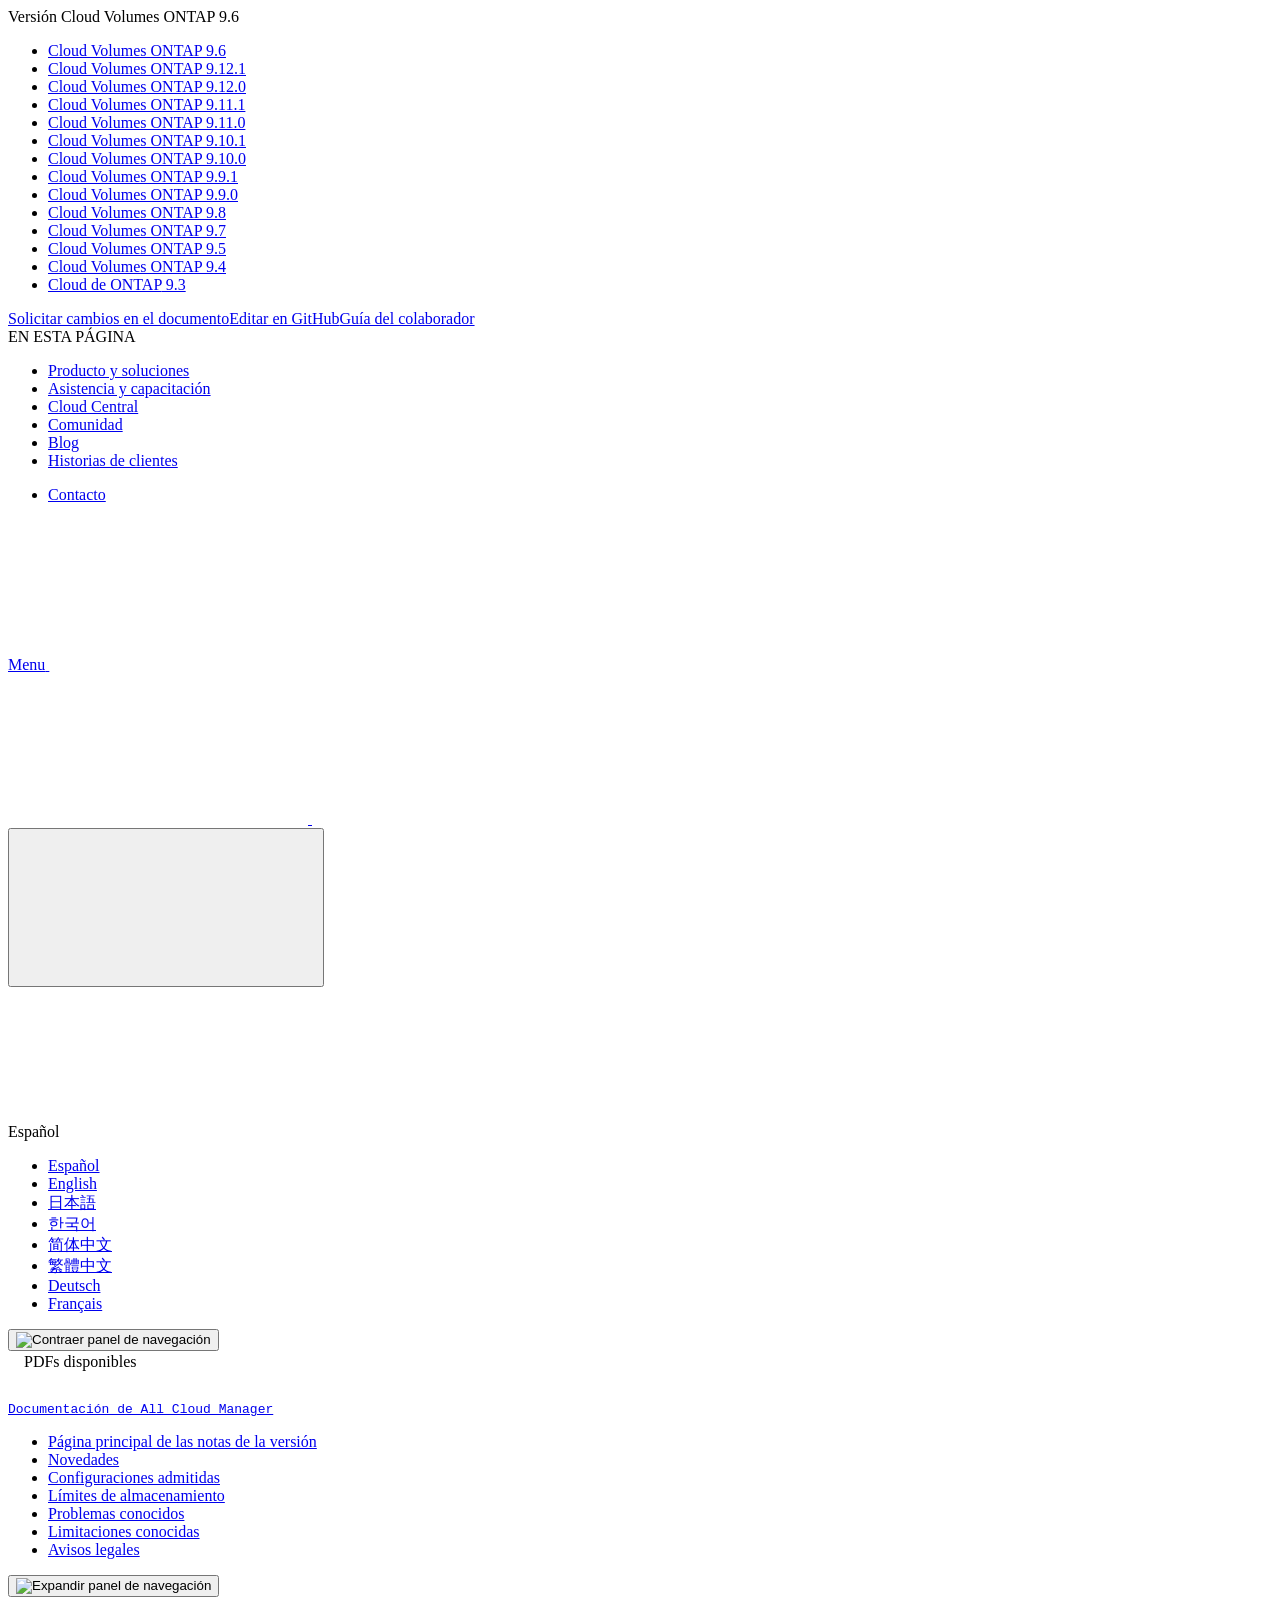
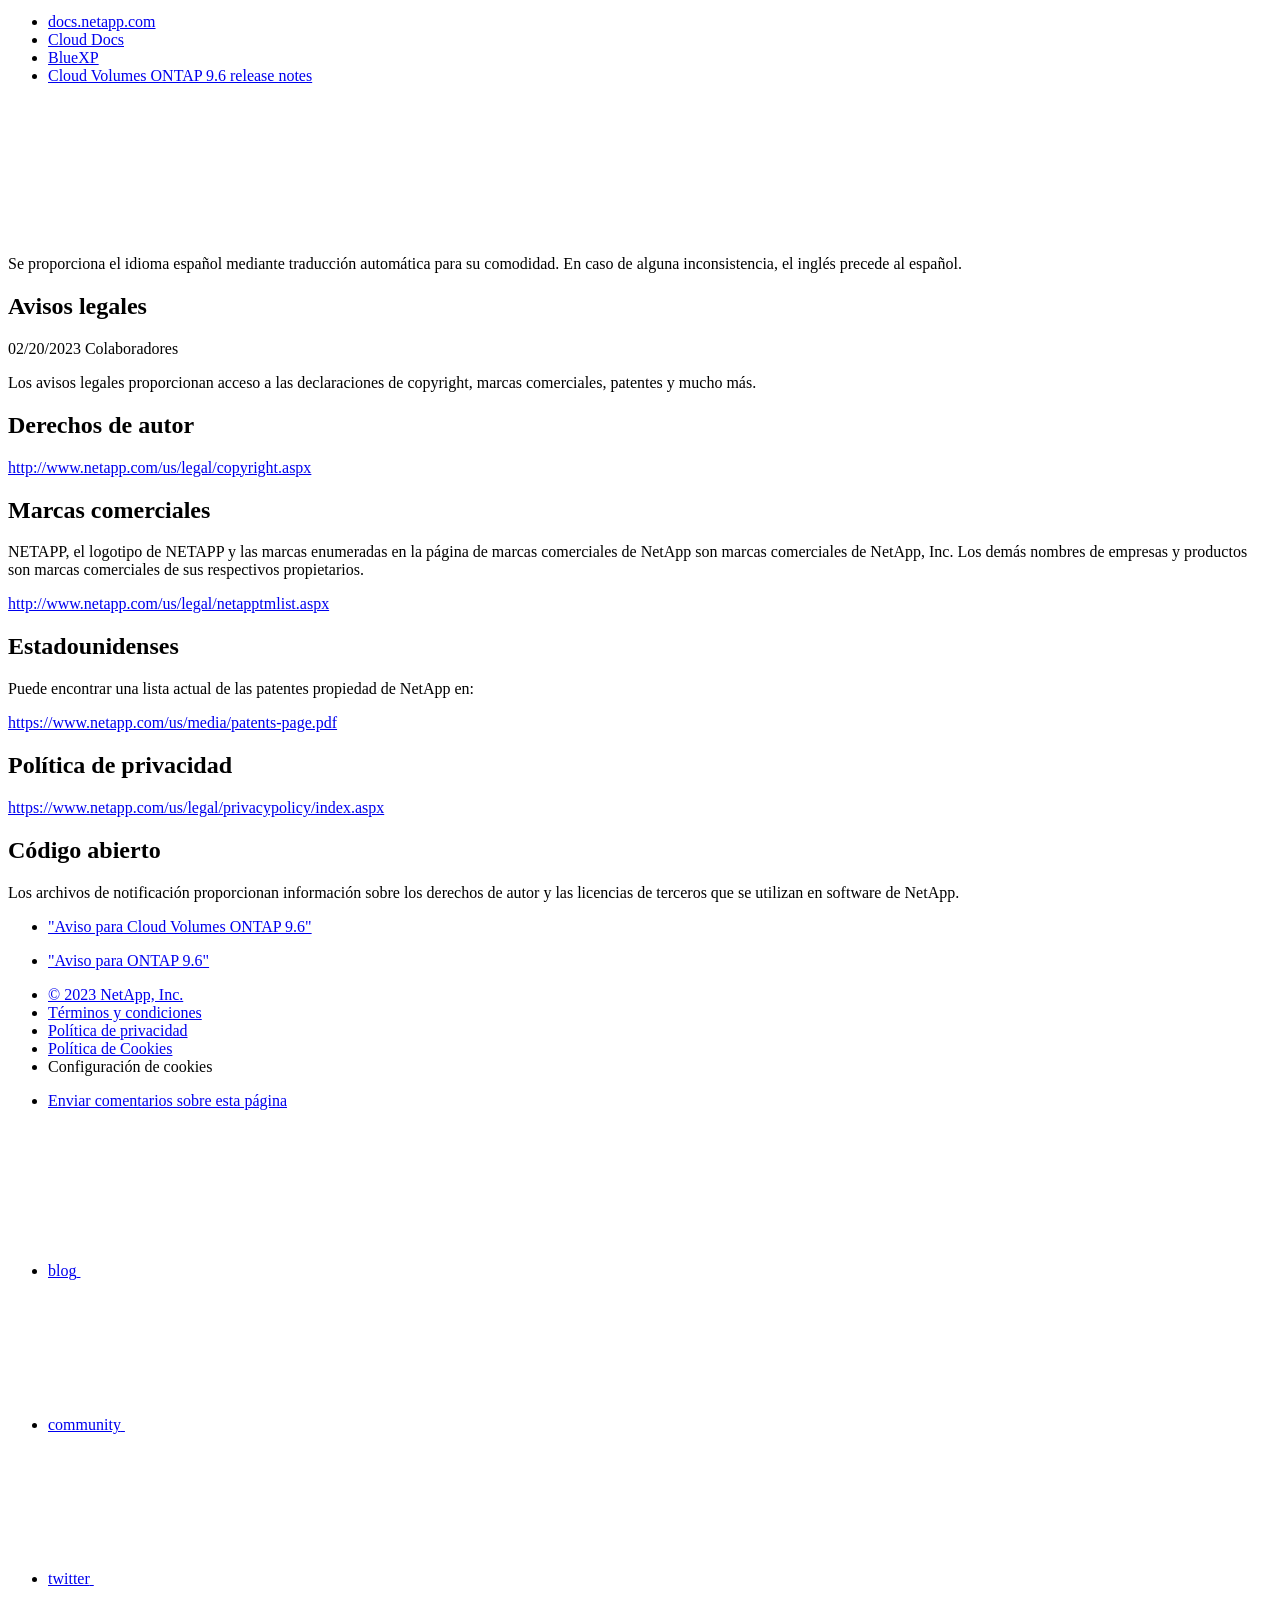
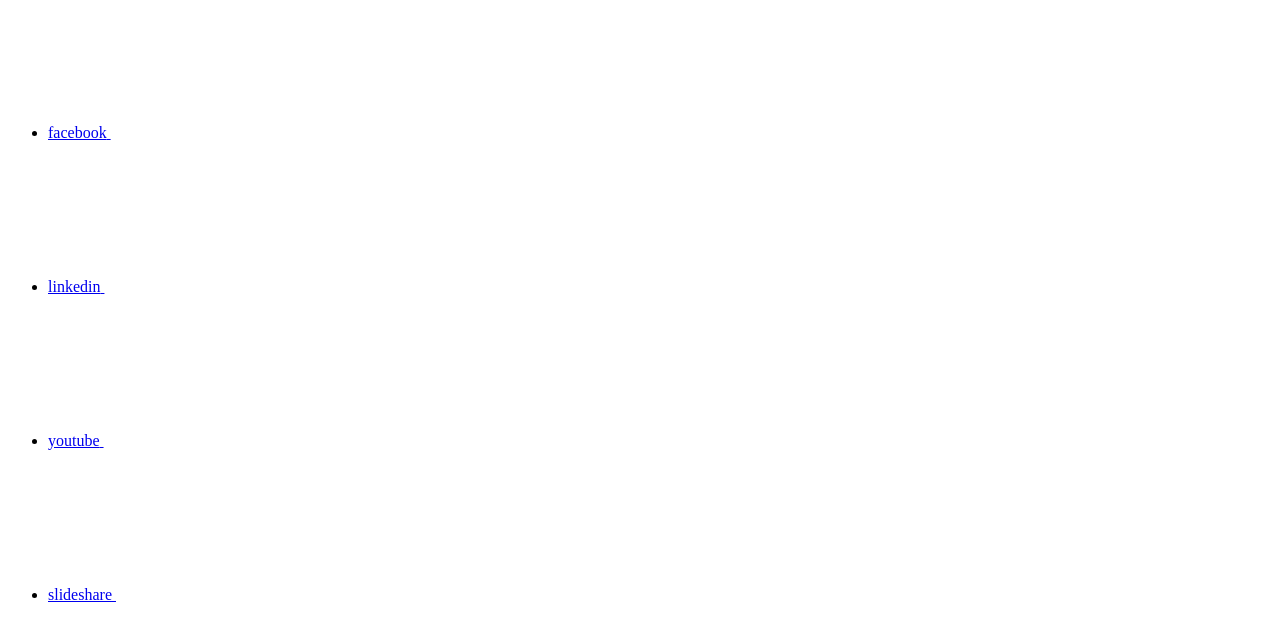
==== legal-notices.html @ 904bfaa1 "Deploying to gh-pages from  @ c5e8aa2d44ba41b42088275aecc6de24829307c2 🚀" ====
<!DOCTYPE html>
<html lang="es">
  <head class="at-element-marker">
  <title>Avisos legales | NetApp Documentation</title>
  <meta charset="utf-8">
  <meta http-equiv="x-ua-compatible" content="ie=edge,chrome=1">
  <meta http-equiv="language" content="en">
  <meta name="viewport" content="width=device-width, initial-scale=1">
  <meta property="og:title" content="Avisos legales | NetApp Documentation" />
	<meta property="og:type" content="website" />
	<meta property="og:url" content="https://docs.netapp.com/es-es/cloud-volumes-ontap-96-relnotes/legal-notices.html" />
	<meta property="og:description" content="Los avisos legales proporcionan acceso a las declaraciones de copyright, marcas comerciales, patentes y mucho más." />
  <meta property="og:image" content="https://docs.netapp.com/es-es/cloud-volumes-ontap-96-relnotes/images/logo-tophat-social.png" />
  <meta property="og:image:alt" content="NetApp Logo" />
  <meta name="format-detection" content="telephone=no">
  <meta http-equiv="Content-Type" content="text/html; charset=utf-8">
  <meta http-equiv="encoding" content="utf-8">
  <meta http-equiv="nss-type" content="Product Documentation"/>
  <meta http-equiv="nss-subtype" content="User Guide"/><meta name="description" content="Los avisos legales proporcionan acceso a las declaraciones de copyright, marcas comerciales, patentes y mucho más.">
  <meta name="keywords" content=" copyrights, notice, trademarks, patents, privacy, open source"><!-- Icons -->
  <link rel="icon" href="/es-es/cloud-volumes-ontap-96-relnotes/images/favicon.ico" type="image/x-icon">

  <!-- RSS Feed --><link rel="alternate" type="application/rss+xml" title="NetApp Documentation" href="/es-es/cloud-volumes-ontap-96-relnotes/feed.xml"><!-- CSS Definitions: NetApp CSS should be defined after generic css -->

  <!-- Elastic Search -->
  <link rel="stylesheet" href="//cdn.jsdelivr.net/searchkit/0.10.0/theme.css">

  <!-- Combined CSS -->
  <link rel="stylesheet" type="text/css" href="/es-es/cloud-volumes-ontap-96-relnotes/css/netappdocs.css">

  
  <link rel="stylesheet" href="/es-es/cloud-volumes-ontap-96-relnotes/css/landing-page.css" type="text/css">
  <link rel="stylesheet" href="/es-es/cloud-volumes-ontap-96-relnotes/css/tabbed-blocks.css" type="text/css">
  <!-- Canonical url -->
  <link rel='stylesheet' href='/es-es/cloud-volumes-ontap-96-relnotes/css/na-feature.css' type='text/css'><!-- Top level site integrations --><script>
    function addAdobeLaunch(adobeId) {
      var head = document.getElementsByTagName('head')[0];
      var adobe = document.createElement("script");
      adobe.type = "text/plain";
      adobe.className = "optanon-category-C0002";
      adobe.src = "//assets.adobedtm.com/60287eadf1ee/c284da483c83/"+adobeId+".min.js";
      head.appendChild(adobe);
    }

    function addGoogleAnalytics(gtagId) {
      var google = document.createElement("script");
      google.type = "text/plain";
      google.className = "optanon-category-C0002";
      google.src = "https://www.googletagmanager.com/gtag/js?id="+gtagId;
      var head = document.getElementsByTagName('head')[0];
      head.appendChild(google);

      window.dataLayer = window.dataLayer || [];
      function gtag(){dataLayer.push(arguments);}
      gtag('js', new Date());
      gtag('config', gtagId);
    }

    function addConsent(consentId) {
      var head = document.getElementsByTagName('head')[0];
      var onetrustConsent = document.createElement("script");
      onetrustConsent.type = "text/javascript";
      onetrustConsent.src = "https://cdn.cookielaw.org/consent/"+consentId+"/OtAutoBlock.js";
      head.appendChild(onetrustConsent);

      var onetrustScript = document.createElement("script");
      onetrustScript.type = "text/javascript";
      onetrustScript.src = "https://cdn.cookielaw.org/scripttemplates/otSDKStub.js";
      onetrustScript.charset = "UTF-8";
      onetrustScript.dataset.documentLanguage = "true";
      onetrustScript.dataset.domainScript = consentId;
      head.appendChild(onetrustScript);
    }addConsent("72570c5c-fe30-465f-b0e0-b77f7fb4ae34");
    addAdobeLaunch("launch-e9ff3acac59f");
    addGoogleAnalytics("UA-81697994-3");function OptanonWrapper() { }
  </script>
  <script src="https://cdnjs.cloudflare.com/ajax/libs/jquery/2.1.4/jquery.min.js"></script>
  <script src="https://cdnjs.cloudflare.com/ajax/libs/jquery-cookie/1.4.1/jquery.cookie.min.js"></script>

  <!-- Used for Product Family Page Sidebar Visibility --><!-- Used to import Promise for IE. Required for SearchKit -->
  <script src="https://cdnjs.cloudflare.com/ajax/libs/bluebird/3.3.5/bluebird.min.js"></script><script src='/es-es/cloud-volumes-ontap-96-relnotes/js/na-search.js'></script><script src='/es-es/cloud-volumes-ontap-96-relnotes/js/na-pagenav.js'></script><script src='/es-es/cloud-volumes-ontap-96-relnotes/js/na-utility.js'></script>
  <script src='/es-es/cloud-volumes-ontap-96-relnotes/js/clouddocs.js'></script>
  <script src='/es-es/cloud-volumes-ontap-96-relnotes/js/jquery.navgoco.min.js'></script>
  <script src="https://maxcdn.bootstrapcdn.com/bootstrap/3.3.7/js/bootstrap.min.js" integrity="sha384-Tc5IQib027qvyjSMfHjOMaLkfuWVxZxUPnCJA7l2mCWNIpG9mGCD8wGNIcPD7Txa" crossorigin="anonymous"></script>
  <script src='/es-es/cloud-volumes-ontap-96-relnotes/js/toc.js'></script>
  <script src='/es-es/cloud-volumes-ontap-96-relnotes/js/customscripts.js'></script><script>
      $(document).ready(function() {
          
          var collapseOnInit = true;
          

          var navSettings = {
              "caretHtml": '',
              "accordion": collapseOnInit,
              "openClass": 'active', // open
              "save": false, // leave false or nav highlighting doesn't work right
              "cookie": {
                  "name": 'navgoco',
                  "expires": false,
                  "path": '/'
              },
              "slide": {
                  "duration": 400,
                  "easing": 'swing'
              }
          };

          // Initialize navgoco with default options
          $("#mysidebar").navgoco(navSettings);
          

          $("#collapseAll").click(function(e) {
              e.preventDefault();
              $("#mysidebar").navgoco('toggle', false);
          });

          $("#expandAll").click(function(e) {
              e.preventDefault();
              $("#mysidebar").navgoco('toggle', true);
          });

          $(".sidebar-nav-container").on("scroll", function() {
            $.cookie("sidebarScroll", $(".sidebar-nav-container").scrollTop(), {
              path    : "/es-es/cloud-volumes-ontap-96-relnotes"  
            });
          });
          $(function() {
            if ($.cookie("sidebarScroll")) {
              $(".sidebar-nav-container").scrollTop($.cookie("sidebarScroll"));
            }
          });

      });

  </script>
  <script>
      $(document).ready(function() {
          $("#tg-sb-link").click(function() {
              $("#tg-sb-sidebar").toggle();
              $("#tg-sb-content").toggleClass('col-md-9');
              $("#tg-sb-content").toggleClass('col-md-12');
              $("#tg-sb-icon").toggleClass('fa-toggle-on');
              $("#tg-sb-icon").toggleClass('fa-toggle-off');
          });
      });
  </script>
  <script src='/es-es/cloud-volumes-ontap-96-relnotes/js/custom-dropdown.js'></script>
  <script src='/es-es/cloud-volumes-ontap-96-relnotes/js/FileSaver.min.js'></script>
  <script src='/es-es/cloud-volumes-ontap-96-relnotes/js/jszip-utils.min.js'></script>
  <script src='/es-es/cloud-volumes-ontap-96-relnotes/js/jszip.min.js'></script>
  <script src='/es-es/cloud-volumes-ontap-96-relnotes/js/pdf-ux.js'></script>
</head>


  <body class role="document" data-flavor="">
    <div id="page" class="n-off-canvas-menu">
      <div class="n-off-canvas-menu__menu"><!--TODO: Add offcanvas code --></div>
      <div class="n-off-canvas-menu__content-wrap">
        <header class="site-header" id="banner">
  
  <!-- Start Page Toolbar -->
  
  <div class="page-nav-toolbar"><div id="version-dropdown-new" class="custom-dropdown" >
  <div class="custom-dropdown-select unselected" title="Cloud Volumes ONTAP 9.6">
    <label>Versión</label>
    <span translate="no" class="notranslate">Cloud Volumes ONTAP 9.6</span>
    <img src="/es-es/cloud-volumes-ontap-96-relnotes/images/chevron_up.svg" alt="" class="custom-icon chevrondown invisible" />
    <img src="/es-es/cloud-volumes-ontap-96-relnotes/images/chevron_down.svg" alt="" class="custom-icon chevronup" />
  </div>

  <ul class="custom-dropdown-menu"><li>
      
      <a href="https://docs.netapp.com/es-es/cloud-volumes-ontap-96-relnotes/legal-notices.html" target="_self">
        <span translate="no" class="notranslate"><span>Cloud Volumes ONTAP</span><span class="version"> 9.6</span></span>
      </a>
                     
    </li>
    <li>
      
      <a href="https://docs.netapp.com/es-es/cloud-volumes-ontap-relnotes/legal-notices.html" target="_self">
        <span translate="no" class="notranslate"><span>Cloud Volumes ONTAP</span><span class="version"> 9.12.1</span></span>
      </a>
                     
    </li>
    <li>
      
      <a href="https://docs.netapp.com/es-es/cloud-volumes-ontap-9120-relnotes/legal-notices.html" target="_self">
        <span translate="no" class="notranslate"><span>Cloud Volumes ONTAP</span><span class="version"> 9.12.0</span></span>
      </a>
                     
    </li>
    <li>
      
      <a href="https://docs.netapp.com/es-es/cloud-volumes-ontap-9111-relnotes/legal-notices.html" target="_self">
        <span translate="no" class="notranslate"><span>Cloud Volumes ONTAP</span><span class="version"> 9.11.1</span></span>
      </a>
                     
    </li>
    <li>
      
      <a href="https://docs.netapp.com/es-es/cloud-volumes-ontap-9110-relnotes/legal-notices.html" target="_self">
        <span translate="no" class="notranslate"><span>Cloud Volumes ONTAP</span><span class="version"> 9.11.0</span></span>
      </a>
                     
    </li>
    <li>
      
      <a href="https://docs.netapp.com/es-es/cloud-volumes-ontap-9101-relnotes/legal-notices.html" target="_self">
        <span translate="no" class="notranslate"><span>Cloud Volumes ONTAP</span><span class="version"> 9.10.1</span></span>
      </a>
                     
    </li>
    <li>
      
      <a href="https://docs.netapp.com/es-es/cloud-volumes-ontap-9100-relnotes/legal-notices.html" target="_self">
        <span translate="no" class="notranslate"><span>Cloud Volumes ONTAP</span><span class="version"> 9.10.0</span></span>
      </a>
                     
    </li>
    <li>
      
      <a href="https://docs.netapp.com/es-es/cloud-volumes-ontap-991-relnotes/legal-notices.html" target="_self">
        <span translate="no" class="notranslate"><span>Cloud Volumes ONTAP</span><span class="version"> 9.9.1</span></span>
      </a>
                     
    </li>
    <li>
      
      <a href="https://docs.netapp.com/es-es/cloud-volumes-ontap-990-relnotes/legal-notices.html" target="_self">
        <span translate="no" class="notranslate"><span>Cloud Volumes ONTAP</span><span class="version"> 9.9.0</span></span>
      </a>
                     
    </li>
    <li>
      
      <a href="https://docs.netapp.com/es-es/cloud-volumes-ontap-98-relnotes/legal-notices.html" target="_self">
        <span translate="no" class="notranslate"><span>Cloud Volumes ONTAP</span><span class="version"> 9.8</span></span>
      </a>
                     
    </li>
    <li>
      
      <a href="https://docs.netapp.com/es-es/cloud-volumes-ontap-97-relnotes/legal-notices.html" target="_self">
        <span translate="no" class="notranslate"><span>Cloud Volumes ONTAP</span><span class="version"> 9.7</span></span>
      </a>
                     
    </li>
    <li>
      
      <a href="https://docs.netapp.com/es-es/cloud-volumes-ontap-95-relnotes/legal-notices.html" target="_self">
        <span translate="no" class="notranslate"><span>Cloud Volumes ONTAP</span><span class="version"> 9.5</span></span>
      </a>
                     
    </li>
    <li>
      
      <a href="https://docs.netapp.com/es-es/cloud-volumes-ontap-94-relnotes/legal-notices.html" target="_self">
        <span translate="no" class="notranslate"><span>Cloud Volumes ONTAP</span><span class="version"> 9.4</span></span>
      </a>
                     
    </li>
    <li>
      
      <a href="https://docs.netapp.com/es-es/cloud-volumes-ontap-93-relnotes/legal-notices.html" target="_self">
        <span translate="no" class="notranslate"><span>Cloud de ONTAP</span><span class="version"> 9.3</span></span>
      </a>
                     
    </li>
    
  </ul>
</div><div class="page-nav-contribute"><a target="_blank" href="https://github.com/NetAppDocs/cloud-volumes-ontap-96-relnotes/issues/new?body=Page%3A%20[Avisos legales](https://docs.netapp.com/es-es/cloud-volumes-ontap-96-relnotes/legal-notices.html)&template=public-issue-template.md" class="page-nav-contribute-link" role="button"><img src="/es-es/cloud-volumes-ontap-96-relnotes/images/discuss-sm.svg" alt="" class="github-icon" />Solicitar cambios en el documento</a><a target="_blank" href="https://github.com/NetAppDocs/cloud-volumes-ontap-96-relnotes/blob/main/legal-notices.adoc" class="page-nav-contribute-link" role="button"><img src="/es-es/cloud-volumes-ontap-96-relnotes/images/edit-sm.svg" alt="" class="github-icon" />Editar en GitHub</a><a target="_blank" href="https://docs.netapp.com/us-en/contribute/" class="page-nav-contribute-link"  ><img src="/es-es/cloud-volumes-ontap-96-relnotes/images/article-sm.svg" alt="" class="github-icon" />Guía del colaborador</a></div>
    <div class="page-nav-container">
      <nav class="page-nav-fixed">
        <div class="page-nav-title">EN ESTA PÁGINA</div>
        <div class="page-nav-links">
          <ul class="page-nav-inner" id="page-menu"></ul>
        </div>
      </nav>
    </div>
  </div>
  
  
  <!-- Start top_hat -->
  <div class="n-top-hat">
    <div class="n-container">
      <div class="n-top-hat__cross-property-nav">
        <ul class="n-top-hat__list">
          <li class="n-top-hat__list-item">
            <a href="https://www.netapp.com/products-a-z/" class="n-top-hat__link">Producto y soluciones</a>
          </li>
          <li class="n-top-hat__list-item">
            <a href="https://www.netapp.com/support-and-training/netapp-university/" class="n-top-hat__link">Asistencia y capacitación</a>
          </li>
          <li class="n-top-hat__list-item">
            <a href="https://cloud.netapp.com" class="n-top-hat__link">Cloud Central</a>
          </li>
          <li class="n-top-hat__list-item">
            <a href="https://community.netapp.com/" class="n-top-hat__link">Comunidad</a>
          </li>
          <li class="n-top-hat__list-item">
            <a href="https://blog.netapp.com/" class="n-top-hat__link">Blog</a>
          </li>
          <li class="n-top-hat__list-item">
            <a href="https://customers.netapp.com/en/" class="n-top-hat__link">Historias de clientes</a>
          </li>
        </ul>
      </div>
      <div class="n-top-hat__utils">
        <ul class="n-top-hat__list">
          <li class="n-top-hat__list-item">
            <a href="https://www.netapp.com/company/contact-us/" target="_self" class="n-top-hat__link" data-ntap-ui="contact-us">Contacto</a>
          </li>
        </ul>
      </div>
    </div>
  </div>
  <!-- End top_hat -->

  <!-- Start property bar -->
  <style>
    .n-property-navigation-bar__menus--desktop-experience .n-menu--mega__default-content__heading span {
    color: #34B0FF;
    }
  </style>
  <div class="n-property-bar " data-ntap-ui="sticky-nav">
    <div class="n-property-bar__inner-wrap">
      <div class="n-property-bar__menu-toggle">
        <a href="#" class="n-property-bar__menu-toggle-link">
          <span class="n-property-bar__menu-toggle-text">Menu</span>
          <svg class="n-icon-bars n-property-bar__menu-toggle-icon" aria-labelledby="title">
            <title>bars</title>
            <use xlink:href="/es-es/cloud-volumes-ontap-96-relnotes/common/svg/sprite.svg#bars"></use>
          </svg>
        </a>
      </div>
      <div class="n-property-bar__property-mark ">
        <a href="https://www.netapp.com" class="n-property-bar__property-link">
          <div class="n-property-bar__logo">
            <svg class="n-icon-netapp-mark n-icon-netapp-mark n-property-bar__netapp-mark-icon" aria-labelledby="title">
              <title>netapp-mark</title>
              <use xlink:href="/es-es/cloud-volumes-ontap-96-relnotes/common/svg/sprite.svg#netapp-mark"></use>
            </svg>
            <svg class="n-icon-netapp-logo n-property-bar__logo-svg" aria-labelledby="title">
              <title>netapp-logo</title>
              <use xlink:href="/es-es/cloud-volumes-ontap-96-relnotes/common/svg/sprite.svg#netapp-logo"></use>
            </svg>
          </div>
        </a>
      </div>

      
      
      
      <div class="search-property-bar">
        <div id="search-demo-container" class="searchbox n-property-bar__search">
          <div id="react-search" 
          data-search-html="/es-es/cloud-volumes-ontap-96-relnotes/search.html"
          data-type="widget" 
          data-placeholder="Buscar documentación"
          data-no-results-found="No se encontraron resultados para {query}"
          data-did-you-mean="Buscar {suggestion}."
          data-no-results-found-did-you-mean="No se encontraron resultados para {query}. ¿Quiso decir {suggestion}?"
          data-results-found="{hitCount} resultados encontrados"
          data-error-message="We're sorry, an issue occurred when fetching your results. Please try again."
          data-error-reset="Reset Search"
          data-sk-es-pf-indexes=""
          data-flavor=""></div>
          <button class="n-property-bar__search-toggle-button" type="button">
            <svg class="n-icon-search n-property-bar__search-toggle-button-icon" aria-labelledby="title">
              <title>search</title>
              <use xmlns:xlink="http://www.w3.org/1999/xlink" xlink:href="/es-es/cloud-volumes-ontap-96-relnotes/common/svg/sprite.svg#search"></use>
            </svg>
          </button>
        </div>
      </div>
      
    </div>
  </div>
  <div class="n-property-bar__toolbar">
    <!-- Start Language Selector --><div id="language-dropdown" class="custom-dropdown custom-dropdown-lang">
      <div class="custom-dropdown-select custom-dropdown-select-lang">
      <span class="lang-name">Español</span>
          <svg class="n-globe__icon" aria-labelledby="title">
            <title>globe</title>
            <use xmlns:xlink="http://www.w3.org/1999/xlink" xlink:href="/es-es/cloud-volumes-ontap-96-relnotes/common/svg/sprite.svg#globe"></use>
          </svg>
        </button>
      </div>

      <ul class="custom-dropdown-menu"><li>
          <a href="https://docs.netapp.com/es-es/cloud-volumes-ontap-96-relnotes/legal-notices.html" target="_self"><span translate="no" class="notranslate">Español</span></a>
        </li><li>
          <a href="https://docs.netapp.com/us-en/cloud-volumes-ontap-96-relnotes/legal-notices.html" target="_self"><span translate="no" class="notranslate">English</span></a>
        </li><li>
          <a href="https://docs.netapp.com/ja-jp/cloud-volumes-ontap-96-relnotes/legal-notices.html" target="_self"><span translate="no" class="notranslate">日本語</span></a>
        </li><li>
          <a href="https://docs.netapp.com/ko-kr/cloud-volumes-ontap-96-relnotes/legal-notices.html" target="_self"><span translate="no" class="notranslate">한국어</span></a>
        </li><li>
          <a href="https://docs.netapp.com/zh-cn/cloud-volumes-ontap-96-relnotes/legal-notices.html" target="_self"><span translate="no" class="notranslate">简体中文</span></a>
        </li><li>
          <a href="https://docs.netapp.com/zh-tw/cloud-volumes-ontap-96-relnotes/legal-notices.html" target="_self"><span translate="no" class="notranslate">繁體中文</span></a>
        </li><li>
          <a href="https://docs.netapp.com/de-de/cloud-volumes-ontap-96-relnotes/legal-notices.html" target="_self"><span translate="no" class="notranslate">Deutsch</span></a>
        </li><li>
          <a href="https://docs.netapp.com/fr-fr/cloud-volumes-ontap-96-relnotes/legal-notices.html" target="_self"><span translate="no" class="notranslate">Français</span></a>
        </li></ul>
    </div><!-- End Language Selector -->

    <div class="n-property-bar__cta"></div>
  </div>
  <!-- End property bar -->
</header>


        <main id="n-main-content" class="n-main-content">
          <!-- Start Documentation Content -->
<div class="ie-main">
  <!-- Sidebar Column -->
  
  <div class="col-md-3" id="sidebar-height">
      <button id="btn-sidebar-collapse" onclick="hideSidebar()"><img src="/es-es/cloud-volumes-ontap-96-relnotes/images/collapse.png" alt="Contraer panel de navegación"></button>
      <div class="n-pdf-header">
  <a id="toggleButtonPdf" class="n-pdf-button" type="button">
    <img src="/es-es/cloud-volumes-ontap-96-relnotes/images/pdf.png" alt="" width="16" height="16"/>PDFs disponibles<span>
    </span>
  </a>
</div>
<div class="n-pdf-body-container">
  <ul id="toggleContainerPdf" class="n-pdf-body" style="display:none;"><li class="pdf-ux-container">
        
        
        
        <a target="_blank" href="/es-es/cloud-volumes-ontap-96-relnotes/pdfs/fullsite-sidebar/Notas_de_la_versión_de_Cloud_Volumes_ONTAP_9_6.pdf" >
          <img src="/es-es/cloud-volumes-ontap-96-relnotes/images/pdf.png" alt="" width="16" height="16"/>PDF de este sitio de documentos</a>





    
      <ul class="subfolders" style="display:none;">
        <li class="pdf-ux-container">
          
          
          
          <a target="_blank" 
            
              href="/es-es/cloud-volumes-ontap-96-relnotes/pdfs/sidebar/Configuraciones_admitidas.pdf" 
            
          >
            <img src="/es-es/cloud-volumes-ontap-96-relnotes/images/pdf.png" alt="" width="16" height="16"/>
            Configuraciones admitidas
          </a>
          






        </li>
      </ul>
    

  



    
      <ul class="subfolders" style="display:none;">
        <li class="pdf-ux-container">
          
          
          
          <a target="_blank" 
            
              href="/es-es/cloud-volumes-ontap-96-relnotes/pdfs/sidebar/Límites_de_almacenamiento.pdf" 
            
          >
            <img src="/es-es/cloud-volumes-ontap-96-relnotes/images/pdf.png" alt="" width="16" height="16"/>
            Límites de almacenamiento
          </a>
          






        </li>
      </ul>
    

  





    
      <ul class="subfolders" style="display:none;">
        <li class="pdf-ux-container">
          
          
          
          <a target="_blank" 
            
              href="/es-es/cloud-volumes-ontap-96-relnotes/pdfs/sidebar/Limitaciones_conocidas.pdf" 
            
          >
            <img src="/es-es/cloud-volumes-ontap-96-relnotes/images/pdf.png" alt="" width="16" height="16"/>
            Limitaciones conocidas
          </a>
          








        </li>
      </ul>
    

  


    <ul class="subfolders" id="pdf-remove" style="display:none;"><li class="active"></li></ul>
  

</li></ul>
  <div class="zip-pdf-link-container" style="display: none;">   
    <a href="#" id="zipPdf">
      <img src="/es-es/cloud-volumes-ontap-96-relnotes/images/pdf-zip.png" alt="" width="16" height="16"/>
      <pre>Colección de documentos PDF separados<span class="zip-size"></span></pre>
    </a><div id="zip-link-popup" class="hide">
    <div class="inner-modal">
        <div class="downloading-progress">
            <div class="spinner"></div>
            <h1>Creating your file...</h1>
            <div>This may take a few minutes. Thanks for your patience.</div>
            <button class="cancel-download-btn" type="button">Cancel</button>
        </div>
        <div class="download-complete hide">
            <div class="done-icon">
                <svg xmlns="http://www.w3.org/2000/svg" width="24" height="24" viewBox="0 0 24 24"><path d="M20.285 2l-11.285 11.567-5.286-5.011-3.714 3.716 9 8.728 15-15.285z"/></svg>
            </div>
            <div>Your file is ready</div>
            <button class="cancel-download-btn" type="button">OK</button>
        </div>
    </div>
</div>
<script>
    $(".cancel-download-btn").click(function(){
        $("#zip-link-popup").addClass("hide");
        $("#zip-link-popup .downloading-progress").removeClass("hide");
        $("#zip-link-popup .download-complete").addClass("hide");
    });
</script></div>
</div>
<script>
  $("#toggleContainerPdf li.active:last-child").parents('ul.subfolders').toggle('display');
  $("#toggleButtonPdf").click(function () {
    $("#toggleContainerPdf").toggle('display');
    $(".n-pdf-body-container .zip-pdf-link-container").toggle('display');
  });
</script><div class="prod-nav" id="product-nav">
  <a target="_self" class="prod-fam-nav" href="https://docs.netapp.com/es-es/cloud-manager-family/"><img src="/es-es/cloud-volumes-ontap-96-relnotes/images/left_arrow.png" alt=""><pre>Documentación de All Cloud Manager</pre></a>
</div><div class="sidebar-nav-container" id="mysidebardiv">
  <ul id="mysidebar" class="nav"><li 
      data-pdf-exists="true" 
      data-pdf-filename="Página principal de las notas de la versión"
      data-li-level="1#" 
      class=" "
    ><a class="na-navbar-padding" href="/es-es/cloud-volumes-ontap-96-relnotes/index.html">
        Página principal de las notas de la versión
      </a></li><li 
      data-pdf-exists="true" 
      data-pdf-filename="Novedades"
      data-li-level="1#" 
      class=" "
    ><a class="na-navbar-padding" href="/es-es/cloud-volumes-ontap-96-relnotes/reference-new.html">
        Novedades
      </a></li><li 
      data-pdf-exists="true" 
      data-pdf-filename="Configuraciones admitidas"
      data-li-level="1" 
      class="subfolders "
    ><a href="#">
        <div class="na-navbar-padding"> Configuraciones admitidas</div>
      </a>
      <ul style="display: none;">
        <li 
      data-pdf-exists="true" 
      data-pdf-filename="AWS"
      data-li-level="2#" 
      class=" "
    ><a class="na-navbar-padding" href="/es-es/cloud-volumes-ontap-96-relnotes/reference-configs-aws.html">
        AWS
      </a></li><li 
      data-pdf-exists="true" 
      data-pdf-filename="Azure"
      data-li-level="2#" 
      class=" "
    ><a class="na-navbar-padding" href="/es-es/cloud-volumes-ontap-96-relnotes/reference-configs-azure.html">
        Azure
      </a></li><li 
      data-pdf-exists="true" 
      data-pdf-filename="Google Cloud"
      data-li-level="2#" 
      class=" "
    ><a class="na-navbar-padding" href="/es-es/cloud-volumes-ontap-96-relnotes/reference-configs-gcp.html">
        Google Cloud
      </a></li></ul></li><li 
      data-pdf-exists="true" 
      data-pdf-filename="Límites de almacenamiento"
      data-li-level="1" 
      class="subfolders "
    ><a href="#">
        <div class="na-navbar-padding"> Límites de almacenamiento</div>
      </a>
      <ul style="display: none;">
        <li 
      data-pdf-exists="true" 
      data-pdf-filename="AWS"
      data-li-level="2#" 
      class=" "
    ><a class="na-navbar-padding" href="/es-es/cloud-volumes-ontap-96-relnotes/reference-limits-aws.html">
        AWS
      </a></li><li 
      data-pdf-exists="true" 
      data-pdf-filename="Azure"
      data-li-level="2#" 
      class=" "
    ><a class="na-navbar-padding" href="/es-es/cloud-volumes-ontap-96-relnotes/reference-limits-azure.html">
        Azure
      </a></li><li 
      data-pdf-exists="true" 
      data-pdf-filename="Google Cloud"
      data-li-level="2#" 
      class=" "
    ><a class="na-navbar-padding" href="/es-es/cloud-volumes-ontap-96-relnotes/reference-limits-gcp.html">
        Google Cloud
      </a></li></ul></li><li 
      data-pdf-exists="true" 
      data-pdf-filename="Problemas conocidos"
      data-li-level="1#" 
      class=" "
    ><a class="na-navbar-padding" href="/es-es/cloud-volumes-ontap-96-relnotes/reference-issues.html">
        Problemas conocidos
      </a></li><li 
      data-pdf-exists="true" 
      data-pdf-filename="Limitaciones conocidas"
      data-li-level="1" 
      class="subfolders "
    ><a href="#">
        <div class="na-navbar-padding"> Limitaciones conocidas</div>
      </a>
      <ul style="display: none;">
        <li 
      data-pdf-exists="true" 
      data-pdf-filename="Limitaciones comunes"
      data-li-level="2#" 
      class=" "
    ><a class="na-navbar-padding" href="/es-es/cloud-volumes-ontap-96-relnotes/reference-limitations.html">
        Limitaciones comunes
      </a></li><li 
      data-pdf-exists="true" 
      data-pdf-filename="Limitaciones en AWS"
      data-li-level="2#" 
      class=" "
    ><a class="na-navbar-padding" href="/es-es/cloud-volumes-ontap-96-relnotes/reference-limitations-aws.html">
        Limitaciones en AWS
      </a></li><li 
      data-pdf-exists="true" 
      data-pdf-filename="Limitaciones en Azure"
      data-li-level="2#" 
      class=" "
    ><a class="na-navbar-padding" href="/es-es/cloud-volumes-ontap-96-relnotes/reference-limitations-azure.html">
        Limitaciones en Azure
      </a></li><li 
      data-pdf-exists="true" 
      data-pdf-filename="Limitaciones en Google Cloud"
      data-li-level="2#" 
      class=" "
    ><a class="na-navbar-padding" href="/es-es/cloud-volumes-ontap-96-relnotes/reference-limitations-gcp.html">
        Limitaciones en Google Cloud
      </a></li></ul></li><li 
      data-pdf-exists="true" 
      data-pdf-filename="Avisos legales"
      data-li-level="1#" 
      class="  active "
    ><a class="na-navbar-padding" href="/es-es/cloud-volumes-ontap-96-relnotes/legal-notices.html">
        Avisos legales
      </a></li></ul>
</div>
<script>
  window.onscroll = () => {
    const value = -40 - (document.body.scrollHeight - (window.innerHeight + document.scrollingElement.scrollTop));
    
    document.getElementById("sidebar-height").style.bottom = Math.max(0,value) + "px";
};
</script>
<!-- this highlights the active parent class in the navgoco sidebar. this is critical so that the parent expands when you're viewing a page. This must appear below the sidebar code above. Otherwise, if placed inside customscripts.js, the script runs before the sidebar code runs and the class never gets inserted.-->
<script>$("li.active").parents('li').toggleClass("active");</script>
<script>$("#mysidebar li.active").parents('ul').css("display","block");</script>


  </div>
  

  <div class="ie-content-pane n-doc__component-detail-content n-doc__component-detail-content--show-code">
    <!-- Begin of page container --><article class="page-content" id="main">
      <div class="ie-utility">
  <button id="btn-sidebar-expand" onclick="showSidebar()"><img src="/es-es/cloud-volumes-ontap-96-relnotes/images/expand.png" alt="Expandir panel de navegación"></button>
  <div class="ie-menu">
    <div class="n-breadcrumb">
      <ul class="n-breadcrumb__list">
        <li class="n-breadcrumb__list-item">
          <a href="https://docs.netapp.com">docs.netapp.com</a>
        </li>
        
        <li class="n-breadcrumb__list-item">
          <a href="https://docs.netapp.com/us-en/cloud/">Cloud Docs</a>
        </li>
        

        
        <li class="n-breadcrumb__list-item">
          <a href="https://docs.netapp.com/es-es/cloud-manager-family/">BlueXP</a>
        </li>
        

        <li class="n-breadcrumb__list-item">
          <a href="/es-es/cloud-volumes-ontap-96-relnotes/">Cloud&nbsp;Volumes&nbsp;ONTAP&nbsp;9.6&nbsp;release&nbsp;notes</a>
        </li>

      </ul>
    </div>
    <div style="clear: both"></div><!-- Main needs to have height -->
  </div>
</div>

      <div class="ie-nmt-disclaimer">
  <span>
    <div class="ie-nmt-disclaimer-container">
      <div class="ie-nmt-disclaimer-icon">
        <svg class="luci-icon" aria-hidden="true">
          <use xlink:href="/es-es/cloud-volumes-ontap-96-relnotes/common/svg/sprite.svg#circle-info">
        </svg>
      </div>
      <div class="ie-nmt-disclaimer-content">
        <span> Se proporciona el idioma español mediante traducción automática para su comodidad. En caso de alguna inconsistencia, el inglés precede al español. </span>
      </div>
      <div style="clear:both;"></div>
    </div>
  </span>
</div><div class="n-doc__component-detail-heading-wrap">
  <h1 class="n-doc__component-detail-heading">Avisos legales</h1>
</div>


<p class="page-details">
  
    
    <time datetime="2023-02-20 16:54:44 +0000">02/20/2023</time>
    
  

<span>Colaboradores
</span>


</p>

<div id="preamble">
<div class="sectionbody">
<div class="paragraph lead">
<p>Los avisos legales proporcionan acceso a las declaraciones de copyright, marcas comerciales, patentes y mucho más.</p>
</div>
</div>
</div>
<div class="sect1">
<h2 id="derechos-de-autor">Derechos de autor</h2>
<div class="sectionbody">
<div class="paragraph">
<p><a href="http://www.netapp.com/us/legal/copyright.aspx" class="bare">http://www.netapp.com/us/legal/copyright.aspx</a></p>
</div>
</div>
</div>
<div class="sect1">
<h2 id="marcas-comerciales">Marcas comerciales</h2>
<div class="sectionbody">
<div class="paragraph">
<p>NETAPP, el logotipo de NETAPP y las marcas enumeradas en la página de marcas comerciales de NetApp son marcas comerciales de NetApp, Inc. Los demás nombres de empresas y productos son marcas comerciales de sus respectivos propietarios.</p>
</div>
<div class="paragraph">
<p><a href="http://www.netapp.com/us/legal/netapptmlist.aspx" class="bare">http://www.netapp.com/us/legal/netapptmlist.aspx</a></p>
</div>
</div>
</div>
<div class="sect1">
<h2 id="estadounidenses">Estadounidenses</h2>
<div class="sectionbody">
<div class="paragraph">
<p>Puede encontrar una lista actual de las patentes propiedad de NetApp en:</p>
</div>
<div class="paragraph">
<p><a href="https://www.netapp.com/us/media/patents-page.pdf" class="bare">https://www.netapp.com/us/media/patents-page.pdf</a></p>
</div>
</div>
</div>
<div class="sect1">
<h2 id="política-de-privacidad">Política de privacidad</h2>
<div class="sectionbody">
<div class="paragraph">
<p><a href="https://www.netapp.com/us/legal/privacypolicy/index.aspx" class="bare">https://www.netapp.com/us/legal/privacypolicy/index.aspx</a></p>
</div>
</div>
</div>
<div class="sect1">
<h2 id="código-abierto">Código abierto</h2>
<div class="sectionbody">
<div class="paragraph">
<p>Los archivos de notificación proporcionan información sobre los derechos de autor y las licencias de terceros que se utilizan en software de NetApp.</p>
</div>
<div class="ulist">
<ul>
<li>
<p><a href="media/notice_cloud_volumes_ontap_9.6.pdf" target="_blank" rel="noopener">"Aviso para Cloud Volumes ONTAP 9.6"</a></p>
</li>
<li>
<p><a href="https://library.netapp.com/ecm/ecm_download_file/ECMLP2855145" target="_blank" rel="noopener">"Aviso para ONTAP 9.6"</a></p>
</li>
</ul>
</div>
</div>
</div>

    </article>
    <!-- Page Container -->
  </div>

  <div style="clear: both"></div><!-- Main needs to have height --></div>

        </main>

        <footer class="n-footer">
  <div class="n-footer__bottom">
    <div class="n-container">
      <div class="n-footer__bottom-left">
        <div class="n-footer__copyright">
          <ul class="n-footer__copyright-list">
            <li class="n-footer__copyright-link">
              <a href="https://www.netapp.com/company/legal/copyright/">© 2023 NetApp, Inc.</a>
            </li>
            <li class="n-footer__copyright-link">
              <a href="https://www.netapp.com/company/legal/terms-of-use/">Términos y condiciones</a>
            </li>
            <li class="n-footer__copyright-link">
              <a href="https://www.netapp.com/company/legal/privacy-policy/">Política de privacidad</a>
            </li>
            <li class="n-footer__copyright-link">
              <a href="https://www.netapp.com/company/legal/cookie-policy/">Política de Cookies</a>
            </li>
            <li class="n-footer__copyright-link">
              <a class="ot-sdk-show-settings">Configuración de cookies</a>
            </li>
          </ul>
        </div>
      </div>
      <div class="n-footer__bottom-right">
        <div class="n-footer__copyright">
          <ul class="n-footer__copyright-list">
            <li class="n-footer__copyright-link">
              <a target="_self" href="javascript:netapp_mailto()">Enviar comentarios sobre esta página</a>
            </li>
          </ul>
        </div>
        <div class="n-footer__social-links">
          <ul class="n-footer__social-link-list">
            <li class="n-footer__social-link-list-item">
              <a class="n-footer__social-link" data-ntap-social="follow-blog" href="https://blog.netapp.com"
                target="_blank" title="blog" alt="blog">
                <span class="n-footer__social-link-text">blog</span>
                <svg class="n-icon-blog n-footer__social-link-icon" aria-labelledby="title">
                  <title>blog@</title>
                  <use xmlns:xlink="http://www.w3.org/1999/xlink"
                    xlink:href="/es-es/cloud-volumes-ontap-96-relnotes/common/svg/sprite.svg#blog"></use>
                </svg>
              </a>
            </li>
            <li class="n-footer__social-link-list-item">
              <a class="n-footer__social-link" data-ntap-social="follow-community" href="https://community.netapp.com/"
                target="_blank" title="community" alt="community">
                <span class="n-footer__social-link-text">community</span>
                <svg class="n-icon-community n-footer__social-link-icon" aria-labelledby="title">
                  <title>community@</title>
                  <use xmlns:xlink="http://www.w3.org/1999/xlink"
                    xlink:href="/es-es/cloud-volumes-ontap-96-relnotes/common/svg/sprite.svg#comments"></use>
                </svg>
              </a>
            </li>
            <li class="n-footer__social-link-list-item">
              <a class="n-footer__social-link" data-ntap-social="follow-twitter" href="https://twitter.com/netapp"
                target="_blank" title="twitter" alt="twitter">
                <span class="n-footer__social-link-text">twitter</span>
                <svg class="n-icon-twitter n-footer__social-link-icon" aria-labelledby="title">
                  <title>twitter@</title>
                  <use xmlns:xlink="http://www.w3.org/1999/xlink"
                    xlink:href="/es-es/cloud-volumes-ontap-96-relnotes/common/svg/sprite.svg#twitter"></use>
                </svg>
              </a>
            </li>
            <li class="n-footer__social-link-list-item">
              <a class="n-footer__social-link" data-ntap-social="follow-facebook" href="https://www.facebook.com/NetApp"
                target="_blank" title="facebook" alt="facebook">
                <span class="n-footer__social-link-text">facebook</span>
                <svg class="n-icon-facebook n-footer__social-link-icon" aria-labelledby="title">
                  <title>facebook@</title>
                  <use xmlns:xlink="http://www.w3.org/1999/xlink"
                    xlink:href="/es-es/cloud-volumes-ontap-96-relnotes/common/svg/sprite.svg#facebook"></use>
                </svg>
              </a>
            </li>
            <li class="n-footer__social-link-list-item">
              <a class="n-footer__social-link" data-ntap-social="follow-linkedin"
                href="https://www.linkedin.com/company/netapp" target="_blank" title="linkedin" alt="linkedin">
                <span class="n-footer__social-link-text">linkedin</span>
                <svg class="n-icon-linkedin n-footer__social-link-icon" aria-labelledby="title">
                  <title>linkedin@</title>
                  <use xmlns:xlink="http://www.w3.org/1999/xlink"
                    xlink:href="/es-es/cloud-volumes-ontap-96-relnotes/common/svg/sprite.svg#linkedin"></use>
                </svg>
              </a>
            </li>
            <li class="n-footer__social-link-list-item">
              <a class="n-footer__social-link" data-ntap-social="follow-youtube"
                href="https://www.youtube.com/user/NetAppTV" target="_blank" title="youtube" alt="youtube">
                <span class="n-footer__social-link-text">youtube</span>
                <svg class="n-icon-youtube n-footer__social-link-icon" aria-labelledby="title">
                  <title>youtube@</title>
                  <use xmlns:xlink="http://www.w3.org/1999/xlink"
                    xlink:href="/es-es/cloud-volumes-ontap-96-relnotes/common/svg/sprite.svg#youtube"></use>
                </svg>
              </a>
            </li>
            <li class="n-footer__social-link-list-item">
              <a class="n-footer__social-link" data-ntap-social="follow-slideshare"
                href="https://www.slideshare.net/NetApp" target="_blank" title="slideshare" alt="slideshare">
                <span class="n-footer__social-link-text">slideshare</span>
                <svg class="n-icon-slideshare n-footer__social-link-icon" aria-labelledby="title">
                  <title>slideshare@</title>
                  <use xmlns:xlink="http://www.w3.org/1999/xlink"
                    xlink:href="/es-es/cloud-volumes-ontap-96-relnotes/common/svg/sprite.svg#slideshare"></use>
                </svg>
              </a>
            </li>
          </ul>
        </div>
      </div>
    </div>
  </div>
</footer>

      </div><!-- Elasticsearch JS -->
      <script type="text/javascript" src='/es-es/cloud-volumes-ontap-96-relnotes/js/bundle.js'></script>

      <!-- Syntax Highlighting -->
      <script type="text/javascript" src='/es-es/cloud-volumes-ontap-96-relnotes/js/prism.js'></script>
      <script type="text/javascript" src='/es-es/cloud-volumes-ontap-96-relnotes/js/prism-curl.js'></script>
    </div>
    <script>
      document.body.offsetWidth=1903;
      cookieLaw = {}
      cookieLaw.euCountry = "US";
      cookieLaw.invoke = function(){return false;}
    </script>
    <script src='/es-es/cloud-volumes-ontap-96-relnotes/js/www-ntap.js'></script>
    <script src='/es-es/cloud-volumes-ontap-96-relnotes/js/tabbed-blocks.js'></script>
    <script src='/es-es/cloud-volumes-ontap-96-relnotes/js/sidebar.js'></script>
  </body></html>
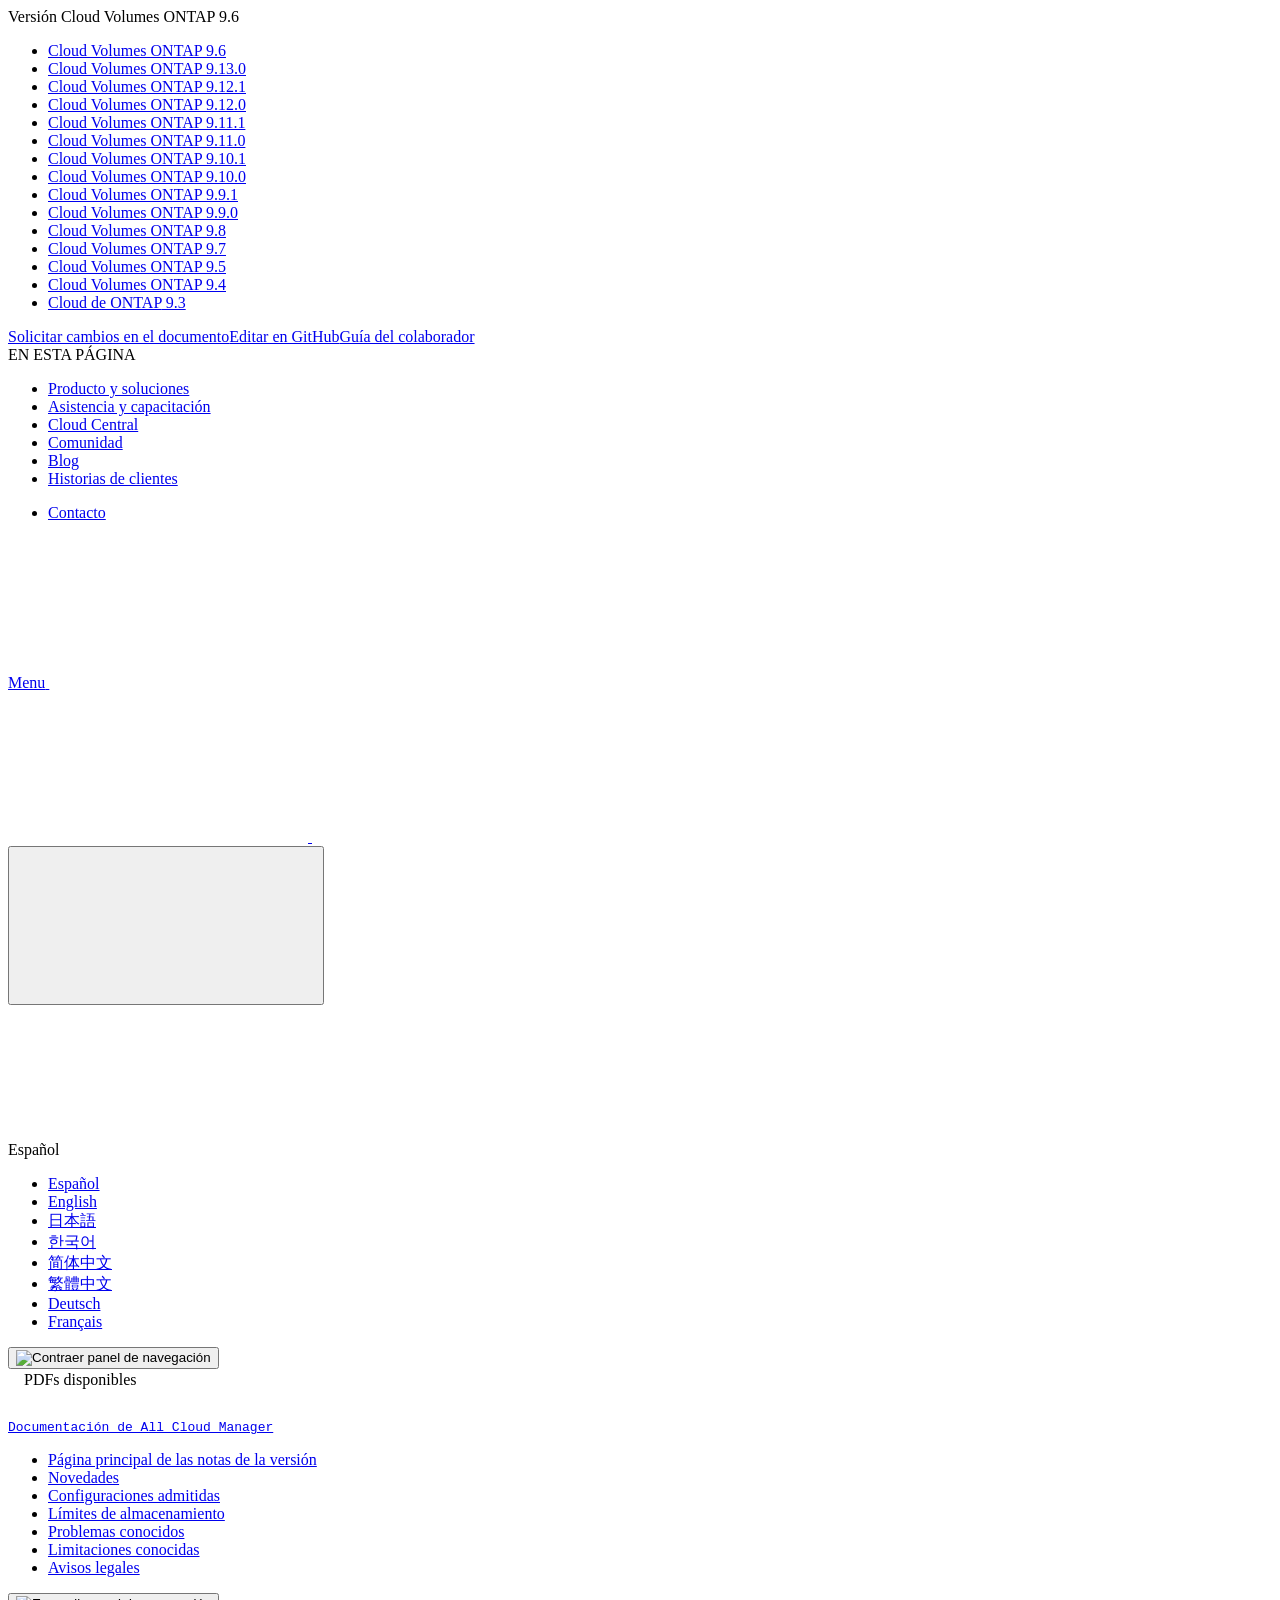
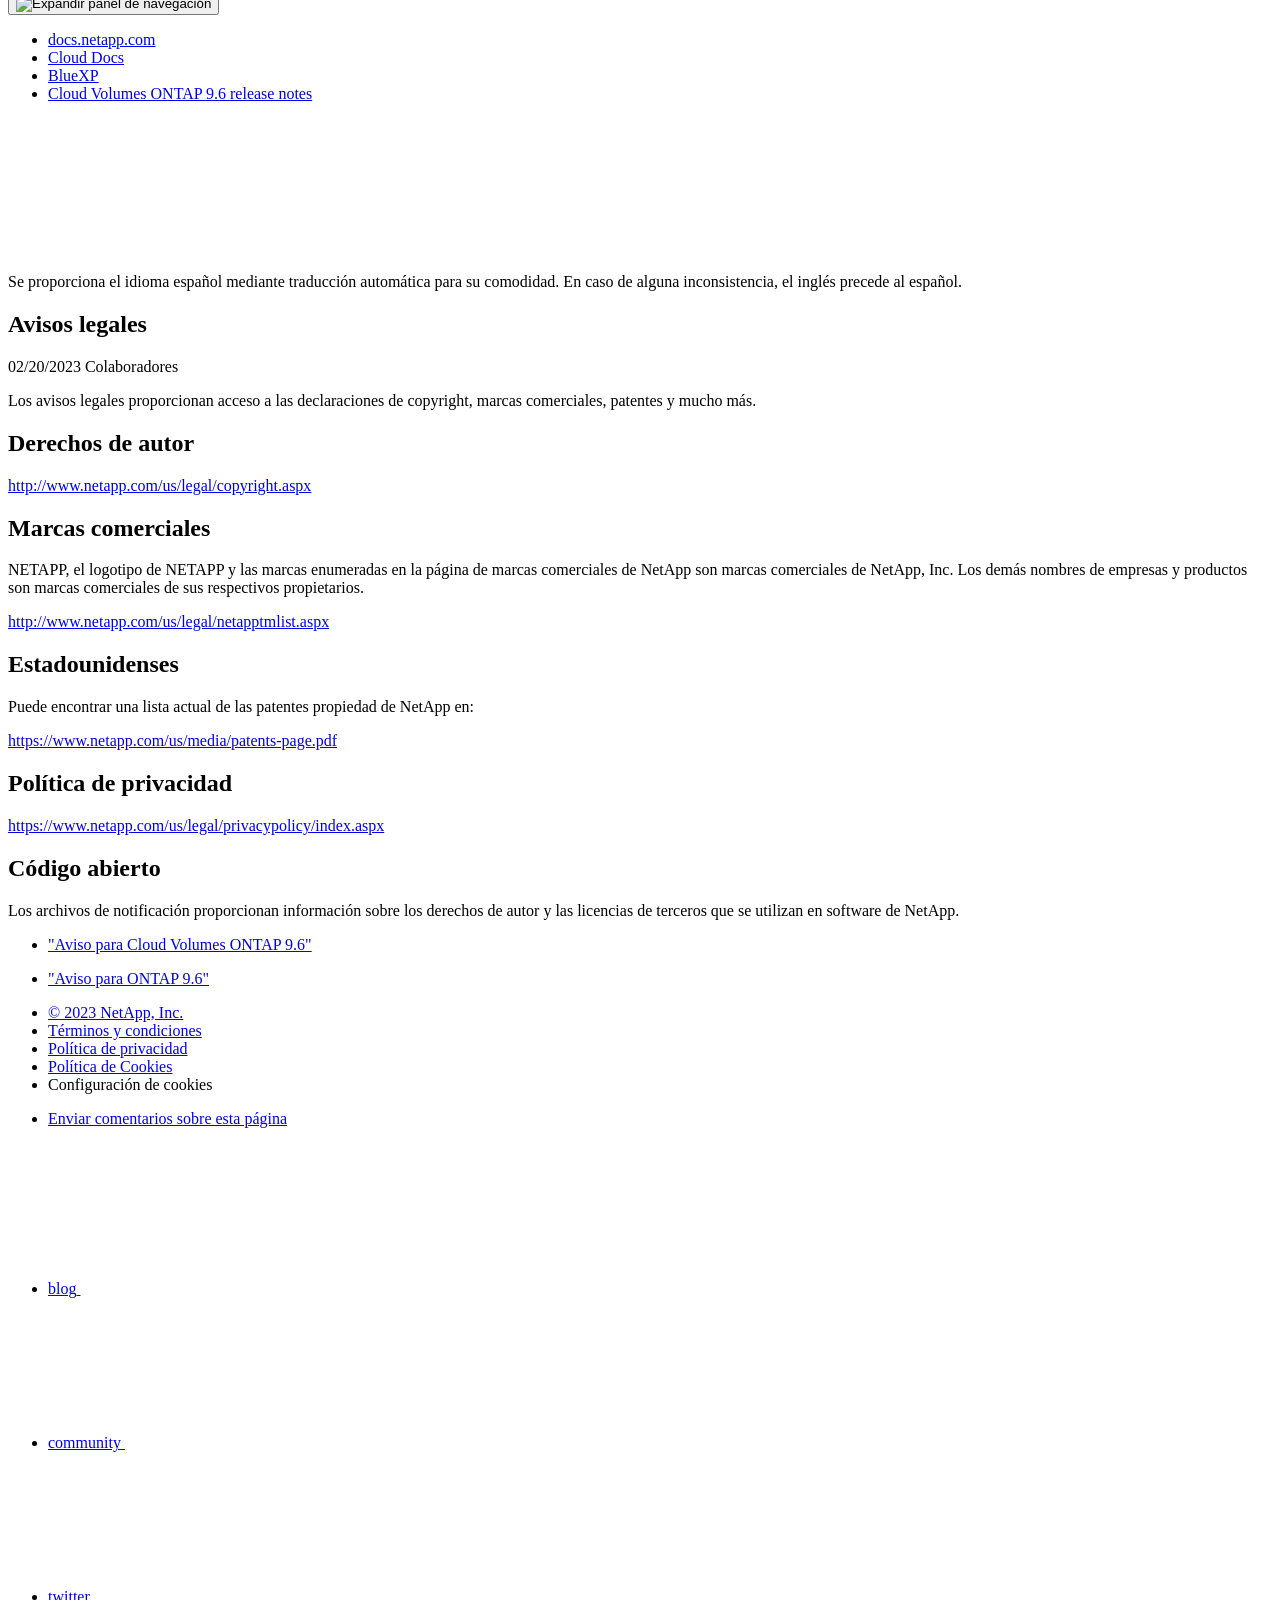
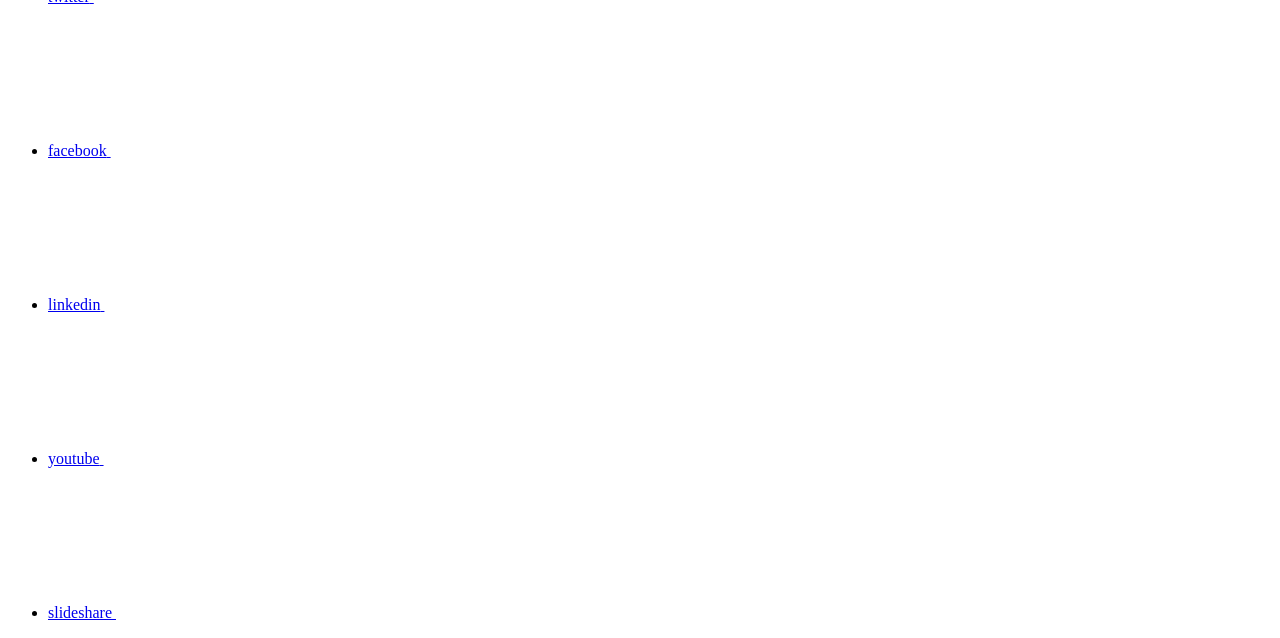
==== commit 81f68f42: "Deploying to gh-pages from  @ 3fb3cc41eb07949f6ba40a5399ad3699532882b9 🚀" ====
--- a/legal-notices.html
+++ b/legal-notices.html
@@ -79,11 +79,17 @@
 
   <!-- Used for Product Family Page Sidebar Visibility --><!-- Used to import Promise for IE. Required for SearchKit -->
   <script src="https://cdnjs.cloudflare.com/ajax/libs/bluebird/3.3.5/bluebird.min.js"></script><script src='/es-es/cloud-volumes-ontap-96-relnotes/js/na-search.js'></script><script src='/es-es/cloud-volumes-ontap-96-relnotes/js/na-pagenav.js'></script><script src='/es-es/cloud-volumes-ontap-96-relnotes/js/na-utility.js'></script>
+ <!--  
+  <link rel='stylesheet' href='/es-es/cloud-volumes-ontap-96-relnotes/css/prism.css' type='text/css'>
+  <link rel='stylesheet' href='/es-es/cloud-volumes-ontap-96-relnotes/css/prism-netapp.css' type='text/css'>
+ -->
+
+  <!-- <script src='/es-es/cloud-volumes-ontap-96-relnotes/js/na-utility.js'></script> -->
   <script src='/es-es/cloud-volumes-ontap-96-relnotes/js/clouddocs.js'></script>
   <script src='/es-es/cloud-volumes-ontap-96-relnotes/js/jquery.navgoco.min.js'></script>
   <script src="https://maxcdn.bootstrapcdn.com/bootstrap/3.3.7/js/bootstrap.min.js" integrity="sha384-Tc5IQib027qvyjSMfHjOMaLkfuWVxZxUPnCJA7l2mCWNIpG9mGCD8wGNIcPD7Txa" crossorigin="anonymous"></script>
-  <script src='/es-es/cloud-volumes-ontap-96-relnotes/js/toc.js'></script>
-  <script src='/es-es/cloud-volumes-ontap-96-relnotes/js/customscripts.js'></script><script>
+  <!-- <script src='/es-es/cloud-volumes-ontap-96-relnotes/js/toc.js'></script> -->
+  <!-- <script src='/es-es/cloud-volumes-ontap-96-relnotes/js/customscripts.js'></script> --><script>
       $(document).ready(function() {
           
           var collapseOnInit = true;
@@ -148,7 +154,7 @@
   <script src='/es-es/cloud-volumes-ontap-96-relnotes/js/FileSaver.min.js'></script>
   <script src='/es-es/cloud-volumes-ontap-96-relnotes/js/jszip-utils.min.js'></script>
   <script src='/es-es/cloud-volumes-ontap-96-relnotes/js/jszip.min.js'></script>
-  <script src='/es-es/cloud-volumes-ontap-96-relnotes/js/pdf-ux.js'></script>
+  <!-- <script src='/es-es/cloud-volumes-ontap-96-relnotes/js/pdf-ux.js'></script> -->
 </head>
 
 
@@ -178,6 +184,13 @@
     <li>
       
       <a href="https://docs.netapp.com/es-es/cloud-volumes-ontap-relnotes/legal-notices.html" target="_self">
+        <span translate="no" class="notranslate"><span>Cloud Volumes ONTAP</span><span class="version"> 9.13.0</span></span>
+      </a>
+                     
+    </li>
+    <li>
+      
+      <a href="https://docs.netapp.com/es-es/cloud-volumes-ontap-9121-relnotes/legal-notices.html" target="_self">
         <span translate="no" class="notranslate"><span>Cloud Volumes ONTAP</span><span class="version"> 9.12.1</span></span>
       </a>
                      
@@ -329,7 +342,7 @@
           <span class="n-property-bar__menu-toggle-text">Menu</span>
           <svg class="n-icon-bars n-property-bar__menu-toggle-icon" aria-labelledby="title">
             <title>bars</title>
-            <use xlink:href="/es-es/cloud-volumes-ontap-96-relnotes/common/svg/sprite.svg#bars"></use>
+            <use xlink:href="/es-es/cloud-volumes-ontap-96-relnotes/images/sprite.svg#bars"></use>
           </svg>
         </a>
       </div>
@@ -338,11 +351,11 @@
           <div class="n-property-bar__logo">
             <svg class="n-icon-netapp-mark n-icon-netapp-mark n-property-bar__netapp-mark-icon" aria-labelledby="title">
               <title>netapp-mark</title>
-              <use xlink:href="/es-es/cloud-volumes-ontap-96-relnotes/common/svg/sprite.svg#netapp-mark"></use>
+              <use xlink:href="/es-es/cloud-volumes-ontap-96-relnotes/images/sprite.svg#netapp-mark"></use>
             </svg>
             <svg class="n-icon-netapp-logo n-property-bar__logo-svg" aria-labelledby="title">
               <title>netapp-logo</title>
-              <use xlink:href="/es-es/cloud-volumes-ontap-96-relnotes/common/svg/sprite.svg#netapp-logo"></use>
+              <use xlink:href="/es-es/cloud-volumes-ontap-96-relnotes/images/sprite.svg#netapp-logo"></use>
             </svg>
           </div>
         </a>
@@ -368,7 +381,7 @@
           <button class="n-property-bar__search-toggle-button" type="button">
             <svg class="n-icon-search n-property-bar__search-toggle-button-icon" aria-labelledby="title">
               <title>search</title>
-              <use xmlns:xlink="http://www.w3.org/1999/xlink" xlink:href="/es-es/cloud-volumes-ontap-96-relnotes/common/svg/sprite.svg#search"></use>
+              <use xmlns:xlink="http://www.w3.org/1999/xlink" xlink:href="/es-es/cloud-volumes-ontap-96-relnotes/images/sprite.svg#search"></use>
             </svg>
           </button>
         </div>
@@ -382,7 +395,7 @@
       <span class="lang-name">Español</span>
           <svg class="n-globe__icon" aria-labelledby="title">
             <title>globe</title>
-            <use xmlns:xlink="http://www.w3.org/1999/xlink" xlink:href="/es-es/cloud-volumes-ontap-96-relnotes/common/svg/sprite.svg#globe"></use>
+            <use xmlns:xlink="http://www.w3.org/1999/xlink" xlink:href="/es-es/cloud-volumes-ontap-96-relnotes/images/sprite.svg#globe"></use>
           </svg>
         </button>
       </div>
@@ -748,7 +761,7 @@
     <div class="ie-nmt-disclaimer-container">
       <div class="ie-nmt-disclaimer-icon">
         <svg class="luci-icon" aria-hidden="true">
-          <use xlink:href="/es-es/cloud-volumes-ontap-96-relnotes/common/svg/sprite.svg#circle-info">
+          <use xlink:href="/es-es/cloud-volumes-ontap-96-relnotes/images/sprite.svg#circle-info">
         </svg>
       </div>
       <div class="ie-nmt-disclaimer-content">
@@ -888,7 +901,7 @@
                 <svg class="n-icon-blog n-footer__social-link-icon" aria-labelledby="title">
                   <title>blog@</title>
                   <use xmlns:xlink="http://www.w3.org/1999/xlink"
-                    xlink:href="/es-es/cloud-volumes-ontap-96-relnotes/common/svg/sprite.svg#blog"></use>
+                    xlink:href="/es-es/cloud-volumes-ontap-96-relnotes/images/sprite.svg#blog"></use>
                 </svg>
               </a>
             </li>
@@ -899,7 +912,7 @@
                 <svg class="n-icon-community n-footer__social-link-icon" aria-labelledby="title">
                   <title>community@</title>
                   <use xmlns:xlink="http://www.w3.org/1999/xlink"
-                    xlink:href="/es-es/cloud-volumes-ontap-96-relnotes/common/svg/sprite.svg#comments"></use>
+                    xlink:href="/es-es/cloud-volumes-ontap-96-relnotes/images/sprite.svg#comments"></use>
                 </svg>
               </a>
             </li>
@@ -910,7 +923,7 @@
                 <svg class="n-icon-twitter n-footer__social-link-icon" aria-labelledby="title">
                   <title>twitter@</title>
                   <use xmlns:xlink="http://www.w3.org/1999/xlink"
-                    xlink:href="/es-es/cloud-volumes-ontap-96-relnotes/common/svg/sprite.svg#twitter"></use>
+                    xlink:href="/es-es/cloud-volumes-ontap-96-relnotes/images/sprite.svg#twitter"></use>
                 </svg>
               </a>
             </li>
@@ -921,7 +934,7 @@
                 <svg class="n-icon-facebook n-footer__social-link-icon" aria-labelledby="title">
                   <title>facebook@</title>
                   <use xmlns:xlink="http://www.w3.org/1999/xlink"
-                    xlink:href="/es-es/cloud-volumes-ontap-96-relnotes/common/svg/sprite.svg#facebook"></use>
+                    xlink:href="/es-es/cloud-volumes-ontap-96-relnotes/images/sprite.svg#facebook"></use>
                 </svg>
               </a>
             </li>
@@ -932,7 +945,7 @@
                 <svg class="n-icon-linkedin n-footer__social-link-icon" aria-labelledby="title">
                   <title>linkedin@</title>
                   <use xmlns:xlink="http://www.w3.org/1999/xlink"
-                    xlink:href="/es-es/cloud-volumes-ontap-96-relnotes/common/svg/sprite.svg#linkedin"></use>
+                    xlink:href="/es-es/cloud-volumes-ontap-96-relnotes/images/sprite.svg#linkedin"></use>
                 </svg>
               </a>
             </li>
@@ -943,7 +956,7 @@
                 <svg class="n-icon-youtube n-footer__social-link-icon" aria-labelledby="title">
                   <title>youtube@</title>
                   <use xmlns:xlink="http://www.w3.org/1999/xlink"
-                    xlink:href="/es-es/cloud-volumes-ontap-96-relnotes/common/svg/sprite.svg#youtube"></use>
+                    xlink:href="/es-es/cloud-volumes-ontap-96-relnotes/images/sprite.svg#youtube"></use>
                 </svg>
               </a>
             </li>
@@ -954,7 +967,7 @@
                 <svg class="n-icon-slideshare n-footer__social-link-icon" aria-labelledby="title">
                   <title>slideshare@</title>
                   <use xmlns:xlink="http://www.w3.org/1999/xlink"
-                    xlink:href="/es-es/cloud-volumes-ontap-96-relnotes/common/svg/sprite.svg#slideshare"></use>
+                    xlink:href="/es-es/cloud-volumes-ontap-96-relnotes/images/sprite.svg#slideshare"></use>
                 </svg>
               </a>
             </li>
@@ -978,7 +991,6 @@
       cookieLaw.euCountry = "US";
       cookieLaw.invoke = function(){return false;}
     </script>
-    <script src='/es-es/cloud-volumes-ontap-96-relnotes/js/www-ntap.js'></script>
     <script src='/es-es/cloud-volumes-ontap-96-relnotes/js/tabbed-blocks.js'></script>
     <script src='/es-es/cloud-volumes-ontap-96-relnotes/js/sidebar.js'></script>
   </body></html>
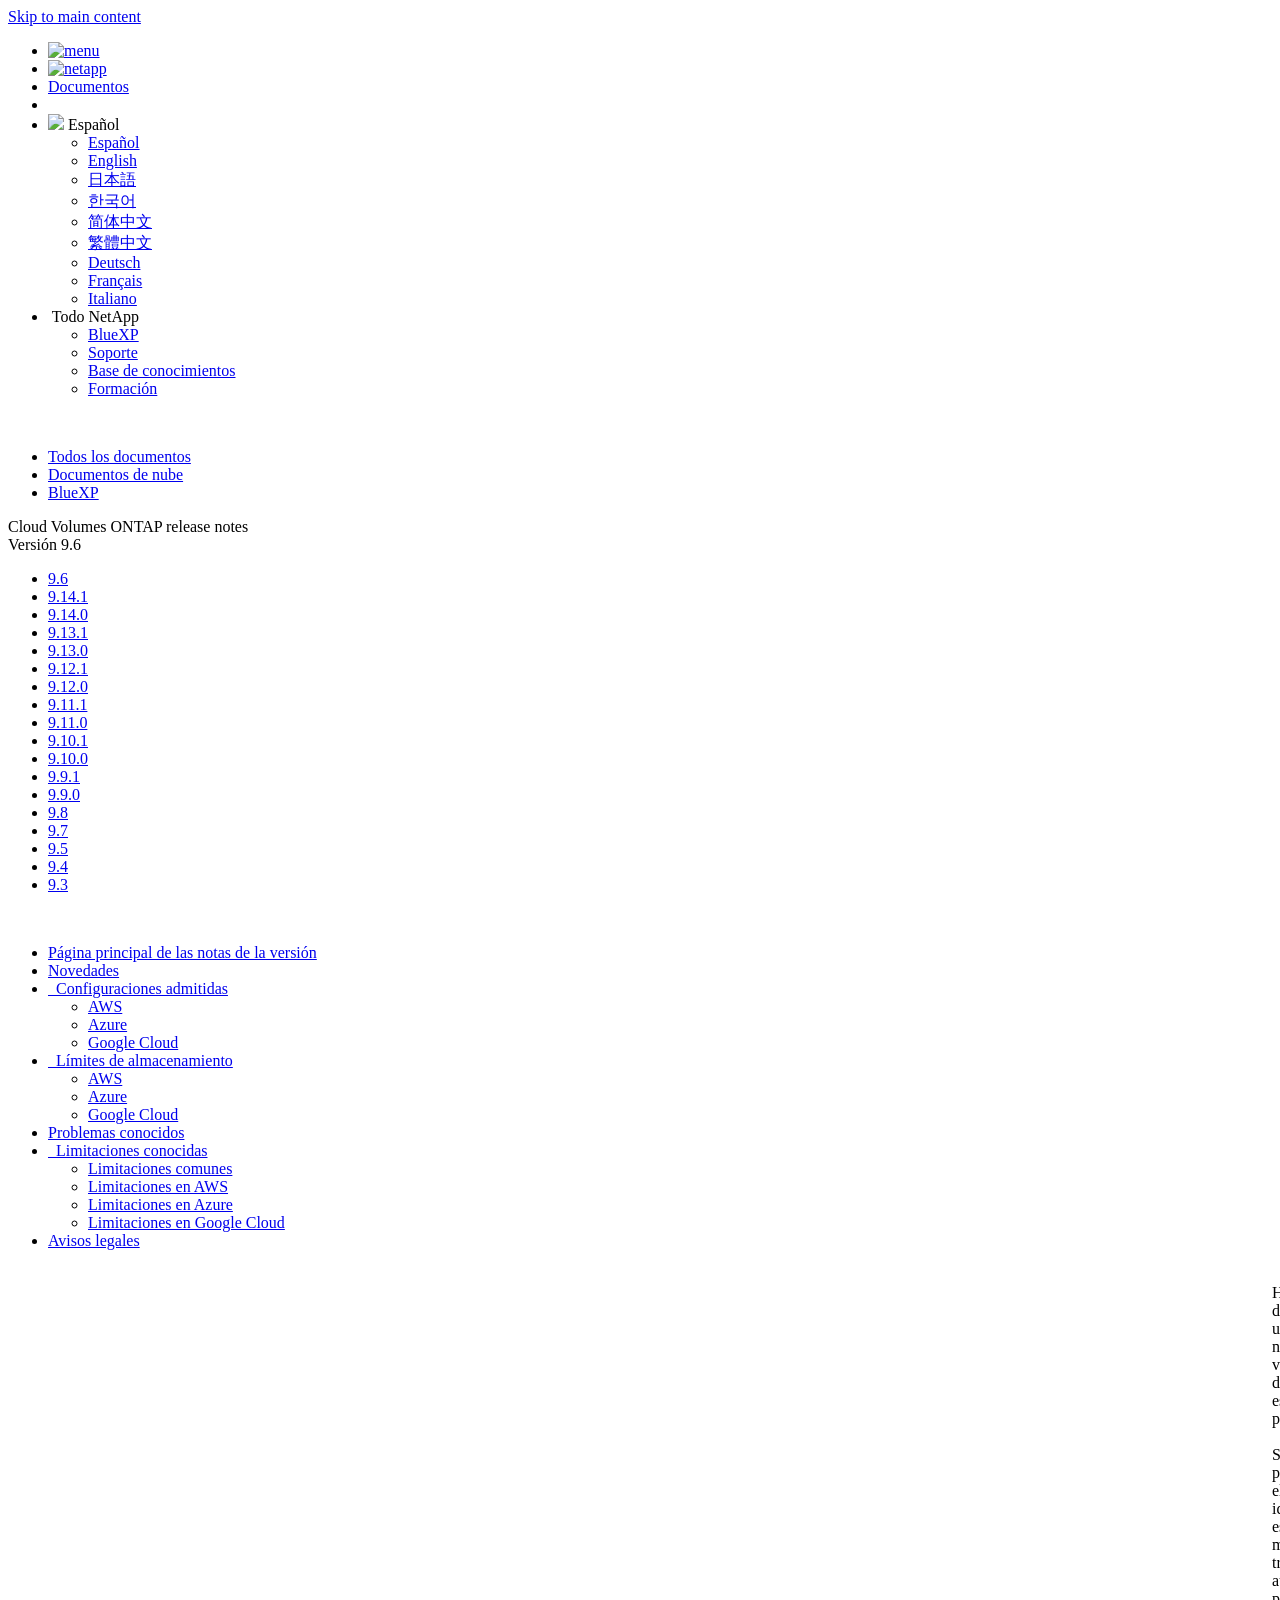
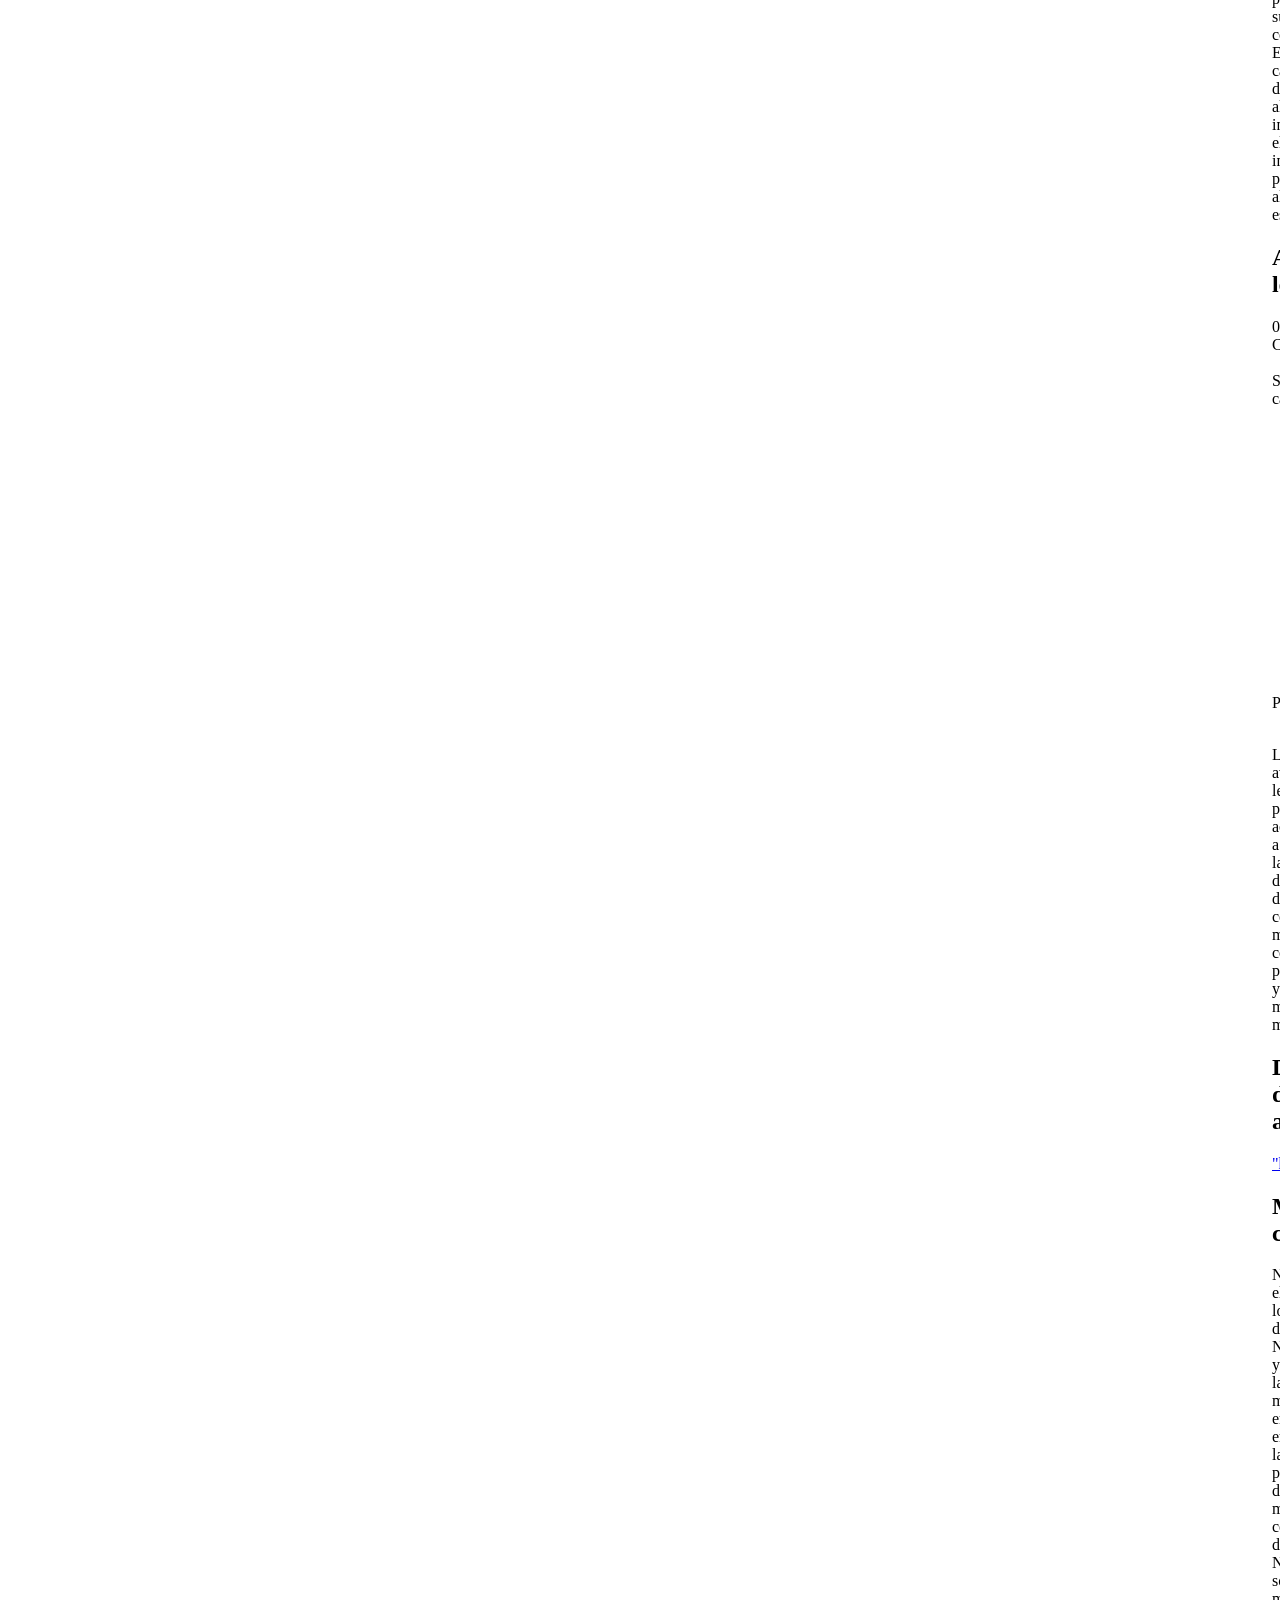
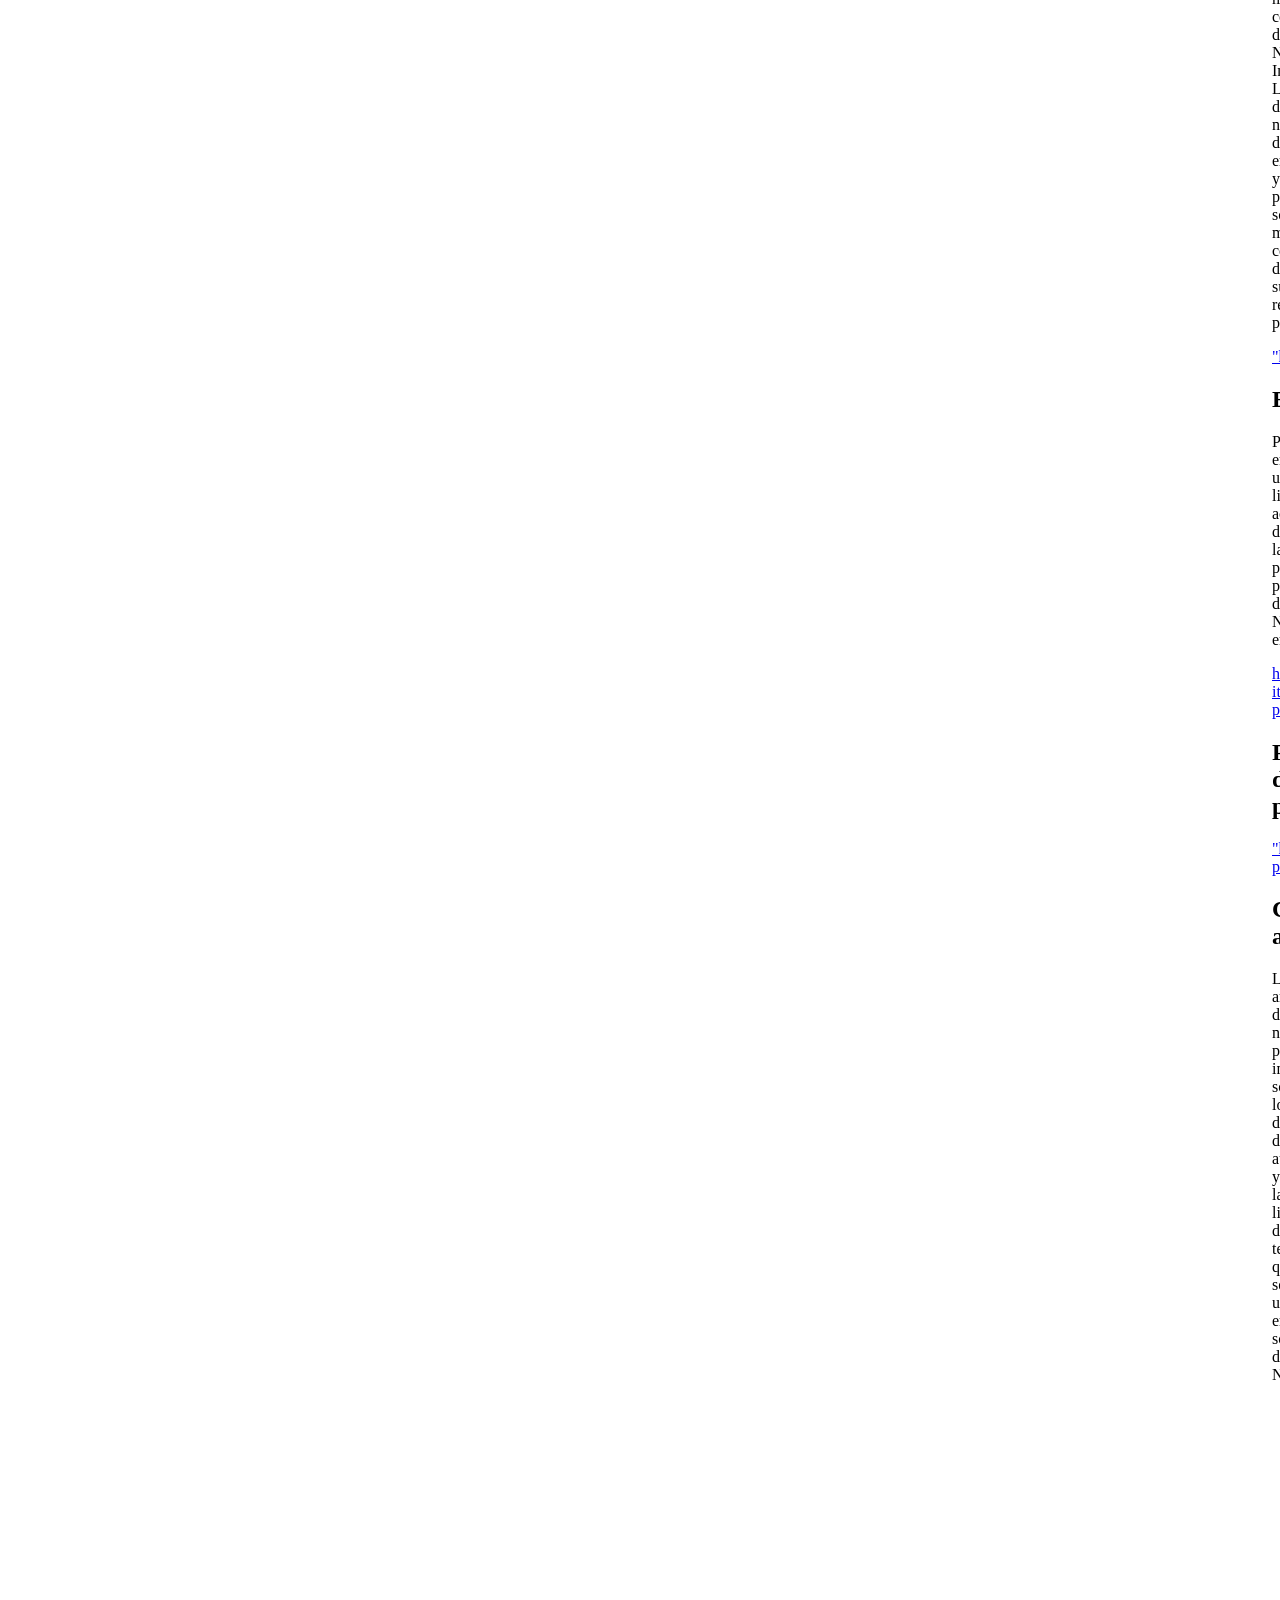
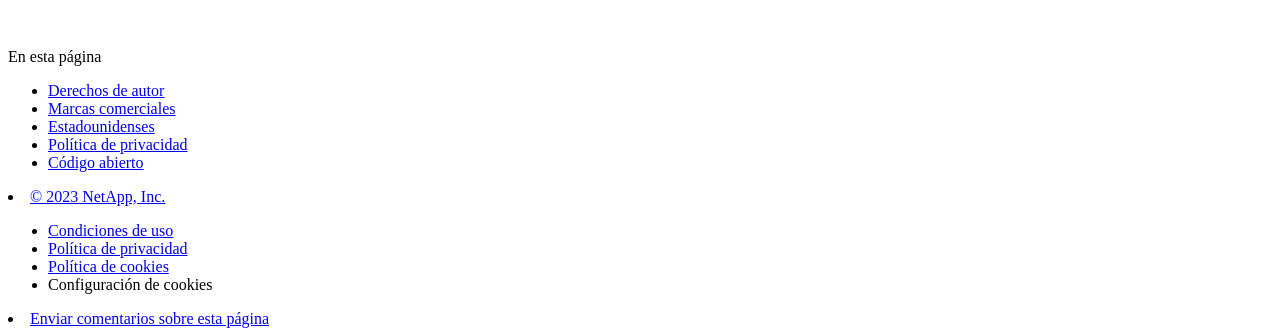
==== commit 005efd39: "Built from 34add9a NetAppDocs/netappdocs-build@3c6cbbaaa77cae59a5599492f956fe43f0d98d4e" ====
--- a/legal-notices.html
+++ b/legal-notices.html
@@ -22,124 +22,67 @@
 
   <!-- RSS Feed --><link rel="alternate" type="application/rss+xml" title="NetApp Documentation" href="/es-es/cloud-volumes-ontap-96-relnotes/feed.xml"><!-- CSS Definitions: NetApp CSS should be defined after generic css -->
 
-  <!-- Elastic Search -->
-  <link rel="stylesheet" href="//cdn.jsdelivr.net/searchkit/0.10.0/theme.css">
 
   <!-- Combined CSS -->
-  <link rel="stylesheet" type="text/css" href="/es-es/cloud-volumes-ontap-96-relnotes/css/netappdocs.css">
+  <link rel="stylesheet" type="text/css" href="/es-es/cloud-volumes-ontap-96-relnotes/css/ie-netappdocs.css">
 
   
-  <link rel="stylesheet" href="/es-es/cloud-volumes-ontap-96-relnotes/css/landing-page.css" type="text/css">
-  <link rel="stylesheet" href="/es-es/cloud-volumes-ontap-96-relnotes/css/tabbed-blocks.css" type="text/css">
+  <link rel="stylesheet" href="/es-es/cloud-volumes-ontap-96-relnotes/css/ie-landing-page.css" type="text/css">
+  <link rel="stylesheet" href="/es-es/cloud-volumes-ontap-96-relnotes/css/ie-tabbed-blocks.css" type="text/css">
   <!-- Canonical url -->
-  <link rel='stylesheet' href='/es-es/cloud-volumes-ontap-96-relnotes/css/na-feature.css' type='text/css'><!-- Top level site integrations --><script>
-    function addAdobeLaunch(adobeId) {
-      var head = document.getElementsByTagName('head')[0];
-      var adobe = document.createElement("script");
-      adobe.type = "text/plain";
-      adobe.className = "optanon-category-C0002";
-      adobe.src = "//assets.adobedtm.com/60287eadf1ee/c284da483c83/"+adobeId+".min.js";
-      head.appendChild(adobe);
-    }
-
-    function addGoogleAnalytics(gtagId) {
-      var google = document.createElement("script");
-      google.type = "text/plain";
-      google.className = "optanon-category-C0002";
-      google.src = "https://www.googletagmanager.com/gtag/js?id="+gtagId;
-      var head = document.getElementsByTagName('head')[0];
-      head.appendChild(google);
-
-      window.dataLayer = window.dataLayer || [];
-      function gtag(){dataLayer.push(arguments);}
-      gtag('js', new Date());
-      gtag('config', gtagId);
-    }
-
-    function addConsent(consentId) {
-      var head = document.getElementsByTagName('head')[0];
-      var onetrustConsent = document.createElement("script");
-      onetrustConsent.type = "text/javascript";
-      onetrustConsent.src = "https://cdn.cookielaw.org/consent/"+consentId+"/OtAutoBlock.js";
-      head.appendChild(onetrustConsent);
-
-      var onetrustScript = document.createElement("script");
-      onetrustScript.type = "text/javascript";
-      onetrustScript.src = "https://cdn.cookielaw.org/scripttemplates/otSDKStub.js";
-      onetrustScript.charset = "UTF-8";
-      onetrustScript.dataset.documentLanguage = "true";
-      onetrustScript.dataset.domainScript = consentId;
-      head.appendChild(onetrustScript);
-    }addConsent("72570c5c-fe30-465f-b0e0-b77f7fb4ae34");
-    addAdobeLaunch("launch-e9ff3acac59f");
-    addGoogleAnalytics("UA-81697994-3");function OptanonWrapper() { }
+  <link rel="canonical" href="https://docs.netapp.com/es-es/cloud-volumes-ontap-96-relnotes/legal-notices.html" />
+  <link rel="alternate" hreflang="x-default" href="https://docs.netapp.com/us-en/cloud-volumes-ontap-96-relnotes/legal-notices.html" />
+  <link rel="alternate" hreflang="es" href="https://docs.netapp.com/es-es/cloud-volumes-ontap-96-relnotes/legal-notices.html" />
+  <link rel="alternate" hreflang="en" href="https://docs.netapp.com/us-en/cloud-volumes-ontap-96-relnotes/legal-notices.html" />
+  <link rel="alternate" hreflang="ja" href="https://docs.netapp.com/ja-jp/cloud-volumes-ontap-96-relnotes/legal-notices.html" />
+  <link rel="alternate" hreflang="ko" href="https://docs.netapp.com/ko-kr/cloud-volumes-ontap-96-relnotes/legal-notices.html" />
+  <link rel="alternate" hreflang="zh-Hans" href="https://docs.netapp.com/zh-cn/cloud-volumes-ontap-96-relnotes/legal-notices.html" />
+  <link rel="alternate" hreflang="zh-Hant" href="https://docs.netapp.com/zh-tw/cloud-volumes-ontap-96-relnotes/legal-notices.html" />
+  <link rel="alternate" hreflang="de" href="https://docs.netapp.com/de-de/cloud-volumes-ontap-96-relnotes/legal-notices.html" />
+  <link rel="alternate" hreflang="fr" href="https://docs.netapp.com/fr-fr/cloud-volumes-ontap-96-relnotes/legal-notices.html" />
+  <link rel="alternate" hreflang="it" href="https://docs.netapp.com/it-it/cloud-volumes-ontap-96-relnotes/legal-notices.html" />
+  <!-- Top level site integrations -->
+<script type="text/javascript" src="https://cdn.cookielaw.org/consent/72570c5c-fe30-465f-b0e0-b77f7fb4ae34/OtAutoBlock.js"></script>
+    <script type="text/javascript" src="https://cdn.cookielaw.org/scripttemplates/otSDKStub.js" charset="UTF-8" data-document-language="true" data-domain-script="72570c5c-fe30-465f-b0e0-b77f7fb4ae34"></script>
+    <script type="text/javascript">function OptanonWrapper() { }</script>
+    <script type="text/plain" class="optanon-category-C0002" src="https://assets.adobedtm.com/60287eadf1ee/c284da483c83/launch-e9ff3acac59f.min.js"></script>
+    <script class="optanon-category-C0001">(function(w,d,s,l,i){w[l]=w[l]||[];w[l].push({'gtm.start':
+        new Date().getTime(),event:'gtm.js'});var f=d.getElementsByTagName(s)[0],
+        j=d.createElement(s),dl=l!='dataLayer'?'&l='+l:'';j.setAttributeNode(d.createAttribute('data-ot-ignore'));j.setAttribute('class','optanon-category-C0001');j.async=true;
+        j.src='https://www.googletagmanager.com/gtm.js?id='+i+dl+'';f.parentNode.insertBefore(j,f);
+        })(window,document,'script','dataLayer','GTM-MD73T9M');</script>
+
+  <script src="https://cdnjs.cloudflare.com/ajax/libs/jquery/2.1.4/jquery.min.js"></script>
+  
+  <script>
+    $(document).ready(function() {
+      const MASTHEAD_OFFSET = 65;
+      const SECTIONS = $("main h2, main h3");
+      // PAGE NAV - Init
+      if (SECTIONS.length == 0) {
+        // remove if there is no elements
+        /*
+        $("#ie-right-navbar").remove();
+        $("#ie-right-navbar-collapse").remove();
+        */
+      } else {
+        $(".page-nav-title").css('display', 'block');
+        for (var i = 0; i < SECTIONS.length; i++) {
+          var sectionId = $(SECTIONS[i]).attr('id');
+          var sectionName = $(SECTIONS[i]).text();
+          var subClass = $(SECTIONS[i]).is("h3") ? ' page-nav__sublink' : '';
+          $("#page-menu").append('<li class="page-nav-item"><a href="#' + sectionId + '" class="page-nav__link' + subClass + '">' + sectionName + '</a></li>');
+        }
+      }
+    });
   </script>
-  <script src="https://cdnjs.cloudflare.com/ajax/libs/jquery/2.1.4/jquery.min.js"></script>
+  
   <script src="https://cdnjs.cloudflare.com/ajax/libs/jquery-cookie/1.4.1/jquery.cookie.min.js"></script>
 
   <!-- Used for Product Family Page Sidebar Visibility --><!-- Used to import Promise for IE. Required for SearchKit -->
-  <script src="https://cdnjs.cloudflare.com/ajax/libs/bluebird/3.3.5/bluebird.min.js"></script><script src='/es-es/cloud-volumes-ontap-96-relnotes/js/na-search.js'></script><script src='/es-es/cloud-volumes-ontap-96-relnotes/js/na-pagenav.js'></script><script src='/es-es/cloud-volumes-ontap-96-relnotes/js/na-utility.js'></script>
- <!--  
-  <link rel='stylesheet' href='/es-es/cloud-volumes-ontap-96-relnotes/css/prism.css' type='text/css'>
-  <link rel='stylesheet' href='/es-es/cloud-volumes-ontap-96-relnotes/css/prism-netapp.css' type='text/css'>
- -->
-
-  <!-- <script src='/es-es/cloud-volumes-ontap-96-relnotes/js/na-utility.js'></script> -->
-  <script src='/es-es/cloud-volumes-ontap-96-relnotes/js/clouddocs.js'></script>
-  <script src='/es-es/cloud-volumes-ontap-96-relnotes/js/jquery.navgoco.min.js'></script>
-  <script src="https://maxcdn.bootstrapcdn.com/bootstrap/3.3.7/js/bootstrap.min.js" integrity="sha384-Tc5IQib027qvyjSMfHjOMaLkfuWVxZxUPnCJA7l2mCWNIpG9mGCD8wGNIcPD7Txa" crossorigin="anonymous"></script>
-  <!-- <script src='/es-es/cloud-volumes-ontap-96-relnotes/js/toc.js'></script> -->
-  <!-- <script src='/es-es/cloud-volumes-ontap-96-relnotes/js/customscripts.js'></script> --><script>
-      $(document).ready(function() {
-          
-          var collapseOnInit = true;
-          
-
-          var navSettings = {
-              "caretHtml": '',
-              "accordion": collapseOnInit,
-              "openClass": 'active', // open
-              "save": false, // leave false or nav highlighting doesn't work right
-              "cookie": {
-                  "name": 'navgoco',
-                  "expires": false,
-                  "path": '/'
-              },
-              "slide": {
-                  "duration": 400,
-                  "easing": 'swing'
-              }
-          };
-
-          // Initialize navgoco with default options
-          $("#mysidebar").navgoco(navSettings);
-          
-
-          $("#collapseAll").click(function(e) {
-              e.preventDefault();
-              $("#mysidebar").navgoco('toggle', false);
-          });
-
-          $("#expandAll").click(function(e) {
-              e.preventDefault();
-              $("#mysidebar").navgoco('toggle', true);
-          });
-
-          $(".sidebar-nav-container").on("scroll", function() {
-            $.cookie("sidebarScroll", $(".sidebar-nav-container").scrollTop(), {
-              path    : "/es-es/cloud-volumes-ontap-96-relnotes"  
-            });
-          });
-          $(function() {
-            if ($.cookie("sidebarScroll")) {
-              $(".sidebar-nav-container").scrollTop($.cookie("sidebarScroll"));
-            }
-          });
-
-      });
-
-  </script>
-  <script>
+  <script src="https://cdnjs.cloudflare.com/ajax/libs/bluebird/3.3.5/bluebird.min.js"></script><script src='/es-es/cloud-volumes-ontap-96-relnotes/js/na-search.js'></script><script src='/es-es/cloud-volumes-ontap-96-relnotes/js/ie-clouddocs.js'></script>
+  <script src="https://maxcdn.bootstrapcdn.com/bootstrap/3.3.7/js/bootstrap.min.js" integrity="sha384-Tc5IQib027qvyjSMfHjOMaLkfuWVxZxUPnCJA7l2mCWNIpG9mGCD8wGNIcPD7Txa" crossorigin="anonymous"></script><script>
+    /*
       $(document).ready(function() {
           $("#tg-sb-link").click(function() {
               $("#tg-sb-sidebar").toggle();
@@ -149,302 +92,732 @@
               $("#tg-sb-icon").toggleClass('fa-toggle-off');
           });
       });
+      */
   </script>
   <script src='/es-es/cloud-volumes-ontap-96-relnotes/js/custom-dropdown.js'></script>
   <script src='/es-es/cloud-volumes-ontap-96-relnotes/js/FileSaver.min.js'></script>
   <script src='/es-es/cloud-volumes-ontap-96-relnotes/js/jszip-utils.min.js'></script>
-  <script src='/es-es/cloud-volumes-ontap-96-relnotes/js/jszip.min.js'></script>
-  <!-- <script src='/es-es/cloud-volumes-ontap-96-relnotes/js/pdf-ux.js'></script> -->
-</head>
+  <script src='/es-es/cloud-volumes-ontap-96-relnotes/js/jszip.min.js'></script><script src='/es-es/cloud-volumes-ontap-96-relnotes/js/ie-pdf-ux.js'></script></head>
 
 
   <body class role="document" data-flavor="">
-    <div id="page" class="n-off-canvas-menu">
-      <div class="n-off-canvas-menu__menu"><!--TODO: Add offcanvas code --></div>
-      <div class="n-off-canvas-menu__content-wrap">
-        <header class="site-header" id="banner">
-  
-  <!-- Start Page Toolbar -->
-  
-  <div class="page-nav-toolbar"><div id="version-dropdown-new" class="custom-dropdown" >
-  <div class="custom-dropdown-select unselected" title="Cloud Volumes ONTAP 9.6">
-    <label>Versión</label>
-    <span translate="no" class="notranslate">Cloud Volumes ONTAP 9.6</span>
-    <img src="/es-es/cloud-volumes-ontap-96-relnotes/images/chevron_up.svg" alt="" class="custom-icon chevrondown invisible" />
-    <img src="/es-es/cloud-volumes-ontap-96-relnotes/images/chevron_down.svg" alt="" class="custom-icon chevronup" />
-  </div>
-
-  <ul class="custom-dropdown-menu"><li>
-      
-      <a href="https://docs.netapp.com/es-es/cloud-volumes-ontap-96-relnotes/legal-notices.html" target="_self">
-        <span translate="no" class="notranslate"><span>Cloud Volumes ONTAP</span><span class="version"> 9.6</span></span>
-      </a>
-                     
-    </li>
-    <li>
-      
-      <a href="https://docs.netapp.com/es-es/cloud-volumes-ontap-relnotes/legal-notices.html" target="_self">
-        <span translate="no" class="notranslate"><span>Cloud Volumes ONTAP</span><span class="version"> 9.13.0</span></span>
-      </a>
-                     
-    </li>
-    <li>
-      
-      <a href="https://docs.netapp.com/es-es/cloud-volumes-ontap-9121-relnotes/legal-notices.html" target="_self">
-        <span translate="no" class="notranslate"><span>Cloud Volumes ONTAP</span><span class="version"> 9.12.1</span></span>
-      </a>
-                     
-    </li>
-    <li>
-      
-      <a href="https://docs.netapp.com/es-es/cloud-volumes-ontap-9120-relnotes/legal-notices.html" target="_self">
-        <span translate="no" class="notranslate"><span>Cloud Volumes ONTAP</span><span class="version"> 9.12.0</span></span>
-      </a>
-                     
-    </li>
-    <li>
-      
-      <a href="https://docs.netapp.com/es-es/cloud-volumes-ontap-9111-relnotes/legal-notices.html" target="_self">
-        <span translate="no" class="notranslate"><span>Cloud Volumes ONTAP</span><span class="version"> 9.11.1</span></span>
-      </a>
-                     
-    </li>
-    <li>
-      
-      <a href="https://docs.netapp.com/es-es/cloud-volumes-ontap-9110-relnotes/legal-notices.html" target="_self">
-        <span translate="no" class="notranslate"><span>Cloud Volumes ONTAP</span><span class="version"> 9.11.0</span></span>
-      </a>
-                     
-    </li>
-    <li>
-      
-      <a href="https://docs.netapp.com/es-es/cloud-volumes-ontap-9101-relnotes/legal-notices.html" target="_self">
-        <span translate="no" class="notranslate"><span>Cloud Volumes ONTAP</span><span class="version"> 9.10.1</span></span>
-      </a>
-                     
-    </li>
-    <li>
-      
-      <a href="https://docs.netapp.com/es-es/cloud-volumes-ontap-9100-relnotes/legal-notices.html" target="_self">
-        <span translate="no" class="notranslate"><span>Cloud Volumes ONTAP</span><span class="version"> 9.10.0</span></span>
-      </a>
-                     
-    </li>
-    <li>
-      
-      <a href="https://docs.netapp.com/es-es/cloud-volumes-ontap-991-relnotes/legal-notices.html" target="_self">
-        <span translate="no" class="notranslate"><span>Cloud Volumes ONTAP</span><span class="version"> 9.9.1</span></span>
-      </a>
-                     
-    </li>
-    <li>
-      
-      <a href="https://docs.netapp.com/es-es/cloud-volumes-ontap-990-relnotes/legal-notices.html" target="_self">
-        <span translate="no" class="notranslate"><span>Cloud Volumes ONTAP</span><span class="version"> 9.9.0</span></span>
-      </a>
-                     
-    </li>
-    <li>
-      
-      <a href="https://docs.netapp.com/es-es/cloud-volumes-ontap-98-relnotes/legal-notices.html" target="_self">
-        <span translate="no" class="notranslate"><span>Cloud Volumes ONTAP</span><span class="version"> 9.8</span></span>
-      </a>
-                     
-    </li>
-    <li>
-      
-      <a href="https://docs.netapp.com/es-es/cloud-volumes-ontap-97-relnotes/legal-notices.html" target="_self">
-        <span translate="no" class="notranslate"><span>Cloud Volumes ONTAP</span><span class="version"> 9.7</span></span>
-      </a>
-                     
-    </li>
-    <li>
-      
-      <a href="https://docs.netapp.com/es-es/cloud-volumes-ontap-95-relnotes/legal-notices.html" target="_self">
-        <span translate="no" class="notranslate"><span>Cloud Volumes ONTAP</span><span class="version"> 9.5</span></span>
-      </a>
-                     
-    </li>
-    <li>
-      
-      <a href="https://docs.netapp.com/es-es/cloud-volumes-ontap-94-relnotes/legal-notices.html" target="_self">
-        <span translate="no" class="notranslate"><span>Cloud Volumes ONTAP</span><span class="version"> 9.4</span></span>
-      </a>
-                     
-    </li>
-    <li>
-      
-      <a href="https://docs.netapp.com/es-es/cloud-volumes-ontap-93-relnotes/legal-notices.html" target="_self">
-        <span translate="no" class="notranslate"><span>Cloud de ONTAP</span><span class="version"> 9.3</span></span>
-      </a>
-                     
-    </li>
-    
-  </ul>
-</div><div class="page-nav-contribute"><a target="_blank" href="https://github.com/NetAppDocs/cloud-volumes-ontap-96-relnotes/issues/new?body=Page%3A%20[Avisos legales](https://docs.netapp.com/es-es/cloud-volumes-ontap-96-relnotes/legal-notices.html)&template=public-issue-template.md" class="page-nav-contribute-link" role="button"><img src="/es-es/cloud-volumes-ontap-96-relnotes/images/discuss-sm.svg" alt="" class="github-icon" />Solicitar cambios en el documento</a><a target="_blank" href="https://github.com/NetAppDocs/cloud-volumes-ontap-96-relnotes/blob/main/legal-notices.adoc" class="page-nav-contribute-link" role="button"><img src="/es-es/cloud-volumes-ontap-96-relnotes/images/edit-sm.svg" alt="" class="github-icon" />Editar en GitHub</a><a target="_blank" href="https://docs.netapp.com/us-en/contribute/" class="page-nav-contribute-link"  ><img src="/es-es/cloud-volumes-ontap-96-relnotes/images/article-sm.svg" alt="" class="github-icon" />Guía del colaborador</a></div>
-    <div class="page-nav-container">
-      <nav class="page-nav-fixed">
-        <div class="page-nav-title">EN ESTA PÁGINA</div>
-        <div class="page-nav-links">
-          <ul class="page-nav-inner" id="page-menu"></ul>
-        </div>
-      </nav>
-    </div>
-  </div>
-  
-  
-  <!-- Start top_hat -->
-  <div class="n-top-hat">
-    <div class="n-container">
-      <div class="n-top-hat__cross-property-nav">
-        <ul class="n-top-hat__list">
-          <li class="n-top-hat__list-item">
-            <a href="https://www.netapp.com/products-a-z/" class="n-top-hat__link">Producto y soluciones</a>
-          </li>
-          <li class="n-top-hat__list-item">
-            <a href="https://www.netapp.com/support-and-training/netapp-university/" class="n-top-hat__link">Asistencia y capacitación</a>
-          </li>
-          <li class="n-top-hat__list-item">
-            <a href="https://cloud.netapp.com" class="n-top-hat__link">Cloud Central</a>
-          </li>
-          <li class="n-top-hat__list-item">
-            <a href="https://community.netapp.com/" class="n-top-hat__link">Comunidad</a>
-          </li>
-          <li class="n-top-hat__list-item">
-            <a href="https://blog.netapp.com/" class="n-top-hat__link">Blog</a>
-          </li>
-          <li class="n-top-hat__list-item">
-            <a href="https://customers.netapp.com/en/" class="n-top-hat__link">Historias de clientes</a>
-          </li>
-        </ul>
-      </div>
-      <div class="n-top-hat__utils">
-        <ul class="n-top-hat__list">
-          <li class="n-top-hat__list-item">
-            <a href="https://www.netapp.com/company/contact-us/" target="_self" class="n-top-hat__link" data-ntap-ui="contact-us">Contacto</a>
-          </li>
-        </ul>
-      </div>
-    </div>
-  </div>
-  <!-- End top_hat -->
-
-  <!-- Start property bar -->
-  <style>
-    .n-property-navigation-bar__menus--desktop-experience .n-menu--mega__default-content__heading span {
-    color: #34B0FF;
-    }
-  </style>
-  <div class="n-property-bar " data-ntap-ui="sticky-nav">
-    <div class="n-property-bar__inner-wrap">
-      <div class="n-property-bar__menu-toggle">
-        <a href="#" class="n-property-bar__menu-toggle-link">
-          <span class="n-property-bar__menu-toggle-text">Menu</span>
-          <svg class="n-icon-bars n-property-bar__menu-toggle-icon" aria-labelledby="title">
-            <title>bars</title>
-            <use xlink:href="/es-es/cloud-volumes-ontap-96-relnotes/images/sprite.svg#bars"></use>
-          </svg>
-        </a>
-      </div>
-      <div class="n-property-bar__property-mark ">
-        <a href="https://www.netapp.com" class="n-property-bar__property-link">
-          <div class="n-property-bar__logo">
-            <svg class="n-icon-netapp-mark n-icon-netapp-mark n-property-bar__netapp-mark-icon" aria-labelledby="title">
-              <title>netapp-mark</title>
-              <use xlink:href="/es-es/cloud-volumes-ontap-96-relnotes/images/sprite.svg#netapp-mark"></use>
-            </svg>
-            <svg class="n-icon-netapp-logo n-property-bar__logo-svg" aria-labelledby="title">
-              <title>netapp-logo</title>
-              <use xlink:href="/es-es/cloud-volumes-ontap-96-relnotes/images/sprite.svg#netapp-logo"></use>
-            </svg>
-          </div>
-        </a>
-      </div>
-
-      
-      
-      
-      <div class="search-property-bar">
-        <div id="search-demo-container" class="searchbox n-property-bar__search">
-          <div id="react-search" 
-          data-search-html="/es-es/cloud-volumes-ontap-96-relnotes/search.html"
-          data-type="widget" 
-          data-placeholder="Buscar documentación"
-          data-no-results-found="No se encontraron resultados para {query}"
-          data-did-you-mean="Buscar {suggestion}."
-          data-no-results-found-did-you-mean="No se encontraron resultados para {query}. ¿Quiso decir {suggestion}?"
-          data-results-found="{hitCount} resultados encontrados"
-          data-error-message="We're sorry, an issue occurred when fetching your results. Please try again."
-          data-error-reset="Reset Search"
-          data-sk-es-pf-indexes=""
-          data-flavor=""></div>
-          <button class="n-property-bar__search-toggle-button" type="button">
-            <svg class="n-icon-search n-property-bar__search-toggle-button-icon" aria-labelledby="title">
-              <title>search</title>
-              <use xmlns:xlink="http://www.w3.org/1999/xlink" xlink:href="/es-es/cloud-volumes-ontap-96-relnotes/images/sprite.svg#search"></use>
-            </svg>
-          </button>
-        </div>
-      </div>
-      
-    </div>
-  </div>
-  <div class="n-property-bar__toolbar">
-    <!-- Start Language Selector --><div id="language-dropdown" class="custom-dropdown custom-dropdown-lang">
-      <div class="custom-dropdown-select custom-dropdown-select-lang">
-      <span class="lang-name">Español</span>
-          <svg class="n-globe__icon" aria-labelledby="title">
-            <title>globe</title>
-            <use xmlns:xlink="http://www.w3.org/1999/xlink" xlink:href="/es-es/cloud-volumes-ontap-96-relnotes/images/sprite.svg#globe"></use>
-          </svg>
-        </button>
-      </div>
-
-      <ul class="custom-dropdown-menu"><li>
-          <a href="https://docs.netapp.com/es-es/cloud-volumes-ontap-96-relnotes/legal-notices.html" target="_self"><span translate="no" class="notranslate">Español</span></a>
-        </li><li>
-          <a href="https://docs.netapp.com/us-en/cloud-volumes-ontap-96-relnotes/legal-notices.html" target="_self"><span translate="no" class="notranslate">English</span></a>
-        </li><li>
-          <a href="https://docs.netapp.com/ja-jp/cloud-volumes-ontap-96-relnotes/legal-notices.html" target="_self"><span translate="no" class="notranslate">日本語</span></a>
-        </li><li>
-          <a href="https://docs.netapp.com/ko-kr/cloud-volumes-ontap-96-relnotes/legal-notices.html" target="_self"><span translate="no" class="notranslate">한국어</span></a>
-        </li><li>
-          <a href="https://docs.netapp.com/zh-cn/cloud-volumes-ontap-96-relnotes/legal-notices.html" target="_self"><span translate="no" class="notranslate">简体中文</span></a>
-        </li><li>
-          <a href="https://docs.netapp.com/zh-tw/cloud-volumes-ontap-96-relnotes/legal-notices.html" target="_self"><span translate="no" class="notranslate">繁體中文</span></a>
-        </li><li>
-          <a href="https://docs.netapp.com/de-de/cloud-volumes-ontap-96-relnotes/legal-notices.html" target="_self"><span translate="no" class="notranslate">Deutsch</span></a>
-        </li><li>
-          <a href="https://docs.netapp.com/fr-fr/cloud-volumes-ontap-96-relnotes/legal-notices.html" target="_self"><span translate="no" class="notranslate">Français</span></a>
-        </li></ul>
-    </div><!-- End Language Selector -->
-
-    <div class="n-property-bar__cta"></div>
-  </div>
-  <!-- End property bar -->
-</header>
-
+    <div class="skip-to-main">
+      <a href="#main" >Skip to main content</a>
+    </div><noscript><iframe src="https://www.googletagmanager.com/ns.html?id=GTM-MD73T9M"
+      height="0" width="0" style="display:none;visibility:hidden"></iframe></noscript><div id="page" class="">
+      <div id="ie-phone-menu" class=""></div>
+      <div id="ie-content-wrap" class="">
+        <nav id="ie-new-header">
+    <ul>
+        <li id="ie-phone-menu-button">
+            <a href="#">
+                <image id="" src="/es-es/cloud-volumes-ontap-96-relnotes/images/hamburger.svg" alt="menu" />
+            </a>
+        </li>
+
+        <li>
+            <a href="https://www.netapp.com/es/">
+                <image id="ie-header-logo" src="/es-es/cloud-volumes-ontap-96-relnotes/images/netapp_logo.svg" alt="netapp" />
+            </a>
+        </li>
+        <li id="ie-header-docs">
+            <a href="https://www.netapp.com/es/support-and-training/documentation/">Documentos</a>
+        </li>
+
+        <!-- Empty container to push header left with or without lang selector -->
+        <li id="empty-container" style="margin-left: auto">
+        </li>
+        <!-- Start Language Selector --><li id="ie-language-dropdown">
+            <div id="language-dropdown" class="custom-dropdown custom-dropdown-lang">
+                <div class="custom-dropdown-select custom-dropdown-select-lang">
+                    <img src="/es-es/cloud-volumes-ontap-96-relnotes/images/language_white_24dp.svg" class="n-globe__icon" />
+                    <span class="lang-name">Español</span>
+                    <img src="/es-es/cloud-volumes-ontap-96-relnotes/images/dropdown-arrow.svg" alt="" class="custom-icon chevrondown header invisible" />
+                    <img src="/es-es/cloud-volumes-ontap-96-relnotes/images/dropdown-arrow.svg" alt="" class="custom-icon chevronup header" />
+                    </button>
+                </div>
+
+                <ul class="custom-dropdown-menu"><li>
+                        <a href="https://docs.netapp.com/es-es/cloud-volumes-ontap-96-relnotes/legal-notices.html"
+                            target="_self"><span translate="no" class="notranslate">Español</span></a>
+                    </li><li>
+                        <a href="https://docs.netapp.com/us-en/cloud-volumes-ontap-96-relnotes/legal-notices.html"
+                            target="_self"><span translate="no" class="notranslate">English</span></a>
+                    </li><li>
+                        <a href="https://docs.netapp.com/ja-jp/cloud-volumes-ontap-96-relnotes/legal-notices.html"
+                            target="_self"><span translate="no" class="notranslate">日本語</span></a>
+                    </li><li>
+                        <a href="https://docs.netapp.com/ko-kr/cloud-volumes-ontap-96-relnotes/legal-notices.html"
+                            target="_self"><span translate="no" class="notranslate">한국어</span></a>
+                    </li><li>
+                        <a href="https://docs.netapp.com/zh-cn/cloud-volumes-ontap-96-relnotes/legal-notices.html"
+                            target="_self"><span translate="no" class="notranslate">简体中文</span></a>
+                    </li><li>
+                        <a href="https://docs.netapp.com/zh-tw/cloud-volumes-ontap-96-relnotes/legal-notices.html"
+                            target="_self"><span translate="no" class="notranslate">繁體中文</span></a>
+                    </li><li>
+                        <a href="https://docs.netapp.com/de-de/cloud-volumes-ontap-96-relnotes/legal-notices.html"
+                            target="_self"><span translate="no" class="notranslate">Deutsch</span></a>
+                    </li><li>
+                        <a href="https://docs.netapp.com/fr-fr/cloud-volumes-ontap-96-relnotes/legal-notices.html"
+                            target="_self"><span translate="no" class="notranslate">Français</span></a>
+                    </li><li>
+                        <a href="https://docs.netapp.com/it-it/cloud-volumes-ontap-96-relnotes/legal-notices.html"
+                            target="_self"><span translate="no" class="notranslate">Italiano</span></a>
+                    </li></ul>
+            </div>
+            </li>
+        <!-- End Language Selector -->
+
+
+        <li id="ie-allnetapp">
+            <div id="allnetapp-dropdown" class="custom-dropdown custom-dropdown-allnetapp">
+                <div class="custom-dropdown-select custom-dropdown-select-allnetapp">
+                    <img src="/es-es/cloud-volumes-ontap-96-relnotes/images/apps_white_24dp.svg" alt="" class="allnetapp-icon" />
+                    <span class="allnetapp-name">Todo NetApp</span>
+                    <img src="/es-es/cloud-volumes-ontap-96-relnotes/images/dropdown-arrow.svg" alt="" class="custom-icon chevrondown header invisible" />
+                    <img src="/es-es/cloud-volumes-ontap-96-relnotes/images/dropdown-arrow.svg" alt="" class="custom-icon chevronup header" />
+                    </button>
+                </div>
+
+                <ul class="custom-dropdown-menu allnetapp-dropdown">
+                    <li>
+                        <a href="https://bluexp.netapp.com/es/"
+                            target="_self"><span translate="no" class="notranslate">BlueXP</span></a>
+                    </li>
+                    <li>
+                        <a href="https://mysupport.netapp.com/site/"
+                            target="_self"><span translate="no" class="notranslate">Soporte</span></a>
+                    </li>
+                    <li>
+                        <a href="https://kb.netapp.com/"
+                            target="_self"><span translate="no" class="notranslate">Base de conocimientos</span></a>
+                    </li>
+                    <li>
+                        <a href="https://www.netapp.com/es/support-and-training/netapp-learning-services/"
+                            target="_self"><span translate="no" class="notranslate">Formación</span></a>
+                    </li>
+                </ul>
+            </div>
+
+        </li>
+
+    </ul>
+</nav>
 
         <main id="n-main-content" class="n-main-content">
           <!-- Start Documentation Content -->
 <div class="ie-main">
-  <!-- Sidebar Column -->
+
+<div id="ie-new-sidebar-collapse" style="display: none">
+    <img id="sidebar-expand" class="ie-searchbox-icon" src="/es-es/cloud-volumes-ontap-96-relnotes/images/double_arrow.svg" alt="" />
+</div>
+<div id="ie-new-sidebar">
+    <div id="ie-product-identity-lockup">
+        <div id="sidebar-collapse" class="">
+            <img src="/es-es/cloud-volumes-ontap-96-relnotes/images/double_arrow.svg" alt="" />
+        </div>
+        <div id="ie-breadcrumb" class="">
+  <ul class="ie-breadcrumb">
+    <li class="">
+      <a href="https://docs.netapp.com">Todos los documentos</a>
+    </li>
+    
+    
+    <li class="">
+      <a href="https://docs.netapp.com/us-en/cloud/">Documentos de nube</a>
+    </li>
+    
+
+    
+    <li class="">
+      <a href="https://docs.netapp.com/es-es/bluexp-family/">
+        BlueXP
+      </a>
+    </li>
+    
+  </ul>
   
-  <div class="col-md-3" id="sidebar-height">
-      <button id="btn-sidebar-collapse" onclick="hideSidebar()"><img src="/es-es/cloud-volumes-ontap-96-relnotes/images/collapse.png" alt="Contraer panel de navegación"></button>
-      <div class="n-pdf-header">
-  <a id="toggleButtonPdf" class="n-pdf-button" type="button">
-    <img src="/es-es/cloud-volumes-ontap-96-relnotes/images/pdf.png" alt="" width="16" height="16"/>PDFs disponibles<span>
-    </span>
-  </a>
-</div>
-<div class="n-pdf-body-container">
-  <ul id="toggleContainerPdf" class="n-pdf-body" style="display:none;"><li class="pdf-ux-container">
+  <div class="ie-product-name" >
+    <!--<a href="/es-es/cloud-volumes-ontap-96-relnotes/">-->
+      Cloud Volumes ONTAP release notes
+    <!--</a>-->
+  </div>
+</div>
+
+            
+<div id="ie-selectors"><div id="version-dropdown-new" class="custom-dropdown" >
+  <div class="custom-dropdown-select unselected" title=" 9.6">
+    <label>Versión</label>
+    <span translate="no" class="notranslate">9.6</span>
+    <img src="/es-es/cloud-volumes-ontap-96-relnotes/images/dropdown-arrow.svg" alt="" class="custom-icon chevrondown version invisible" />
+    <img src="/es-es/cloud-volumes-ontap-96-relnotes/images/dropdown-arrow.svg" alt="" class="custom-icon chevronup version" />
+  </div>
+
+  <ul class="custom-dropdown-menu"><li>
+      
+      <a href="https://docs.netapp.com/es-es/cloud-volumes-ontap-96-relnotes/legal-notices.html" target="_self">
+        <span translate="no" class="notranslate"><span class="version"> 9.6</span></span>
+      </a>
+                     
+    </li>
+    <li>
+      
+      <a href="https://docs.netapp.com/es-es/cloud-volumes-ontap-relnotes/legal-notices.html" target="_self">
+        <span translate="no" class="notranslate"><span class="version"> 9.14.1</span></span>
+      </a>
+                     
+    </li>
+    <li>
+      
+      <a href="https://docs.netapp.com/es-es/cloud-volumes-ontap-9140-relnotes/legal-notices.html" target="_self">
+        <span translate="no" class="notranslate"><span class="version"> 9.14.0</span></span>
+      </a>
+                     
+    </li>
+    <li>
+      
+      <a href="https://docs.netapp.com/es-es/cloud-volumes-ontap-9131-relnotes/legal-notices.html" target="_self">
+        <span translate="no" class="notranslate"><span class="version"> 9.13.1</span></span>
+      </a>
+                     
+    </li>
+    <li>
+      
+      <a href="https://docs.netapp.com/es-es/cloud-volumes-ontap-9130-relnotes/legal-notices.html" target="_self">
+        <span translate="no" class="notranslate"><span class="version"> 9.13.0</span></span>
+      </a>
+                     
+    </li>
+    <li>
+      
+      <a href="https://docs.netapp.com/es-es/cloud-volumes-ontap-9121-relnotes/legal-notices.html" target="_self">
+        <span translate="no" class="notranslate"><span class="version"> 9.12.1</span></span>
+      </a>
+                     
+    </li>
+    <li>
+      
+      <a href="https://docs.netapp.com/es-es/cloud-volumes-ontap-9120-relnotes/legal-notices.html" target="_self">
+        <span translate="no" class="notranslate"><span class="version"> 9.12.0</span></span>
+      </a>
+                     
+    </li>
+    <li>
+      
+      <a href="https://docs.netapp.com/es-es/cloud-volumes-ontap-9111-relnotes/legal-notices.html" target="_self">
+        <span translate="no" class="notranslate"><span class="version"> 9.11.1</span></span>
+      </a>
+                     
+    </li>
+    <li>
+      
+      <a href="https://docs.netapp.com/es-es/cloud-volumes-ontap-9110-relnotes/legal-notices.html" target="_self">
+        <span translate="no" class="notranslate"><span class="version"> 9.11.0</span></span>
+      </a>
+                     
+    </li>
+    <li>
+      
+      <a href="https://docs.netapp.com/es-es/cloud-volumes-ontap-9101-relnotes/legal-notices.html" target="_self">
+        <span translate="no" class="notranslate"><span class="version"> 9.10.1</span></span>
+      </a>
+                     
+    </li>
+    <li>
+      
+      <a href="https://docs.netapp.com/es-es/cloud-volumes-ontap-9100-relnotes/legal-notices.html" target="_self">
+        <span translate="no" class="notranslate"><span class="version"> 9.10.0</span></span>
+      </a>
+                     
+    </li>
+    <li>
+      
+      <a href="https://docs.netapp.com/es-es/cloud-volumes-ontap-991-relnotes/legal-notices.html" target="_self">
+        <span translate="no" class="notranslate"><span class="version"> 9.9.1</span></span>
+      </a>
+                     
+    </li>
+    <li>
+      
+      <a href="https://docs.netapp.com/es-es/cloud-volumes-ontap-990-relnotes/legal-notices.html" target="_self">
+        <span translate="no" class="notranslate"><span class="version"> 9.9.0</span></span>
+      </a>
+                     
+    </li>
+    <li>
+      
+      <a href="https://docs.netapp.com/es-es/cloud-volumes-ontap-98-relnotes/legal-notices.html" target="_self">
+        <span translate="no" class="notranslate"><span class="version"> 9.8</span></span>
+      </a>
+                     
+    </li>
+    <li>
+      
+      <a href="https://docs.netapp.com/es-es/cloud-volumes-ontap-97-relnotes/legal-notices.html" target="_self">
+        <span translate="no" class="notranslate"><span class="version"> 9.7</span></span>
+      </a>
+                     
+    </li>
+    <li>
+      
+      <a href="https://docs.netapp.com/es-es/cloud-volumes-ontap-95-relnotes/legal-notices.html" target="_self">
+        <span translate="no" class="notranslate"><span class="version"> 9.5</span></span>
+      </a>
+                     
+    </li>
+    <li>
+      
+      <a href="https://docs.netapp.com/es-es/cloud-volumes-ontap-94-relnotes/legal-notices.html" target="_self">
+        <span translate="no" class="notranslate"><span class="version"> 9.4</span></span>
+      </a>
+                     
+    </li>
+    <li>
+      
+      <a href="https://docs.netapp.com/es-es/cloud-volumes-ontap-93-relnotes/legal-notices.html" target="_self">
+        <span translate="no" class="notranslate"><span class="version"> 9.3</span></span>
+      </a>
+                     
+    </li>
+    
+  </ul>
+</div></div>
         
         
+
+<div id="ie-searchbox" class="ie-searchbox-sidebar ">
+    <img class="ie-searchbox-icon" src="/es-es/cloud-volumes-ontap-96-relnotes/images/loupe.svg" alt=""/>
+    <div id="react-search" 
+        data-search-html="/es-es/cloud-volumes-ontap-96-relnotes/search.html" 
+        data-type="widget"
+        data-placeholder="Buscar documentación"
+        data-no-results-found="No se han encontrado resultados para {query}"
+        data-did-you-mean="Busca {suggestion}."
+        data-no-results-found-did-you-mean="No se ha encontrado ningún resultado para {query}. ¿Querías decir {suggestion}?"
+        data-results-found="{hitCount} resultados encontrados"
+        data-error-message="Se ha producido un error. Por favor, inténtalo de nuevo."
+        data-error-reset="Restablecer búsqueda"
+        data-sk-es-pf-indexes="" 
+        data-flavor="">
+    </div>
+</div>
         
-        <a target="_blank" href="/es-es/cloud-volumes-ontap-96-relnotes/pdfs/fullsite-sidebar/Notas_de_la_versión_de_Cloud_Volumes_ONTAP_9_6.pdf" >
-          <img src="/es-es/cloud-volumes-ontap-96-relnotes/images/pdf.png" alt="" width="16" height="16"/>PDF de este sitio de documentos</a>
+    </div>
+    <div id="ie-new-toc"><script>
+  let sidebarAccordion = true;
+
+  /* specific css rules for Mac */
+  if(navigator.platform.match('Mac') !== null) {
+    document.body.setAttribute('class', 'OSX');
+  }
+
+</script>
+
+<div id="ie-sidebar-container">
+  <ul id="ie-sidebar-list" ><li 
+      data-pdf-exists="true" 
+      data-pdf-filename="Página principal de las notas de la versión"
+      data-li-level="1#" 
+      class="   "
+      dale-page-url="/legal-notices.html" 
+      dale-entry-url="/index.html" 
+    ><a class="ie-sidebar-menuitem-1 " href="/es-es/cloud-volumes-ontap-96-relnotes/index.html">
+        Página principal de las notas de la versión
+      </a></li><li 
+      data-pdf-exists="true" 
+      data-pdf-filename="Novedades"
+      data-li-level="1#" 
+      class="   "
+      dale-page-url="/legal-notices.html" 
+      dale-entry-url="/reference-new.html" 
+    ><a class="ie-sidebar-menuitem-1 " href="/es-es/cloud-volumes-ontap-96-relnotes/reference-new.html">
+        Novedades
+      </a></li><li 
+      data-pdf-exists="true" 
+      data-pdf-filename="Configuraciones admitidas"
+      data-li-level="1" 
+      class=" sidebar-folder    "
+      dale-page-url="/legal-notices.html" 
+      dale-entry-url="" 
+    ><a class="ie-sidebar-menuitem-1  ie-sidebar-button " href="#">
+        <img class="ie-sidebar-icon ie-sidebar-button open" src="/es-es/cloud-volumes-ontap-96-relnotes/images/link_expand.svg" alt="" />
+        <img class="ie-sidebar-icon ie-sidebar-button close" src="/es-es/cloud-volumes-ontap-96-relnotes/images/link_collapse.svg" alt="" />
+        <!--<div class="" style="display: inline;"> Configuraciones admitidas</div>-->
+         Configuraciones admitidas
+      </a>
+      <ul class="">
+        <li 
+      data-pdf-exists="true" 
+      data-pdf-filename="AWS"
+      data-li-level="2#" 
+      class="   "
+      dale-page-url="/legal-notices.html" 
+      dale-entry-url="/reference-configs-aws.html" 
+    ><a class="ie-sidebar-menuitem-2 " href="/es-es/cloud-volumes-ontap-96-relnotes/reference-configs-aws.html">
+        AWS
+      </a></li><li 
+      data-pdf-exists="true" 
+      data-pdf-filename="Azure"
+      data-li-level="2#" 
+      class="   "
+      dale-page-url="/legal-notices.html" 
+      dale-entry-url="/reference-configs-azure.html" 
+    ><a class="ie-sidebar-menuitem-2 " href="/es-es/cloud-volumes-ontap-96-relnotes/reference-configs-azure.html">
+        Azure
+      </a></li><li 
+      data-pdf-exists="true" 
+      data-pdf-filename="Google Cloud"
+      data-li-level="2#" 
+      class="   "
+      dale-page-url="/legal-notices.html" 
+      dale-entry-url="/reference-configs-gcp.html" 
+    ><a class="ie-sidebar-menuitem-2 " href="/es-es/cloud-volumes-ontap-96-relnotes/reference-configs-gcp.html">
+        Google Cloud
+      </a></li></ul></li><li 
+      data-pdf-exists="true" 
+      data-pdf-filename="Límites de almacenamiento"
+      data-li-level="1" 
+      class=" sidebar-folder    "
+      dale-page-url="/legal-notices.html" 
+      dale-entry-url="" 
+    ><a class="ie-sidebar-menuitem-1  ie-sidebar-button " href="#">
+        <img class="ie-sidebar-icon ie-sidebar-button open" src="/es-es/cloud-volumes-ontap-96-relnotes/images/link_expand.svg" alt="" />
+        <img class="ie-sidebar-icon ie-sidebar-button close" src="/es-es/cloud-volumes-ontap-96-relnotes/images/link_collapse.svg" alt="" />
+        <!--<div class="" style="display: inline;"> Límites de almacenamiento</div>-->
+         Límites de almacenamiento
+      </a>
+      <ul class="">
+        <li 
+      data-pdf-exists="true" 
+      data-pdf-filename="AWS"
+      data-li-level="2#" 
+      class="   "
+      dale-page-url="/legal-notices.html" 
+      dale-entry-url="/reference-limits-aws.html" 
+    ><a class="ie-sidebar-menuitem-2 " href="/es-es/cloud-volumes-ontap-96-relnotes/reference-limits-aws.html">
+        AWS
+      </a></li><li 
+      data-pdf-exists="true" 
+      data-pdf-filename="Azure"
+      data-li-level="2#" 
+      class="   "
+      dale-page-url="/legal-notices.html" 
+      dale-entry-url="/reference-limits-azure.html" 
+    ><a class="ie-sidebar-menuitem-2 " href="/es-es/cloud-volumes-ontap-96-relnotes/reference-limits-azure.html">
+        Azure
+      </a></li><li 
+      data-pdf-exists="true" 
+      data-pdf-filename="Google Cloud"
+      data-li-level="2#" 
+      class="   "
+      dale-page-url="/legal-notices.html" 
+      dale-entry-url="/reference-limits-gcp.html" 
+    ><a class="ie-sidebar-menuitem-2 " href="/es-es/cloud-volumes-ontap-96-relnotes/reference-limits-gcp.html">
+        Google Cloud
+      </a></li></ul></li><li 
+      data-pdf-exists="true" 
+      data-pdf-filename="Problemas conocidos"
+      data-li-level="1#" 
+      class="   "
+      dale-page-url="/legal-notices.html" 
+      dale-entry-url="/reference-issues.html" 
+    ><a class="ie-sidebar-menuitem-1 " href="/es-es/cloud-volumes-ontap-96-relnotes/reference-issues.html">
+        Problemas conocidos
+      </a></li><li 
+      data-pdf-exists="true" 
+      data-pdf-filename="Limitaciones conocidas"
+      data-li-level="1" 
+      class=" sidebar-folder    "
+      dale-page-url="/legal-notices.html" 
+      dale-entry-url="" 
+    ><a class="ie-sidebar-menuitem-1  ie-sidebar-button " href="#">
+        <img class="ie-sidebar-icon ie-sidebar-button open" src="/es-es/cloud-volumes-ontap-96-relnotes/images/link_expand.svg" alt="" />
+        <img class="ie-sidebar-icon ie-sidebar-button close" src="/es-es/cloud-volumes-ontap-96-relnotes/images/link_collapse.svg" alt="" />
+        <!--<div class="" style="display: inline;"> Limitaciones conocidas</div>-->
+         Limitaciones conocidas
+      </a>
+      <ul class="">
+        <li 
+      data-pdf-exists="true" 
+      data-pdf-filename="Limitaciones comunes"
+      data-li-level="2#" 
+      class="   "
+      dale-page-url="/legal-notices.html" 
+      dale-entry-url="/reference-limitations.html" 
+    ><a class="ie-sidebar-menuitem-2 " href="/es-es/cloud-volumes-ontap-96-relnotes/reference-limitations.html">
+        Limitaciones comunes
+      </a></li><li 
+      data-pdf-exists="true" 
+      data-pdf-filename="Limitaciones en AWS"
+      data-li-level="2#" 
+      class="   "
+      dale-page-url="/legal-notices.html" 
+      dale-entry-url="/reference-limitations-aws.html" 
+    ><a class="ie-sidebar-menuitem-2 " href="/es-es/cloud-volumes-ontap-96-relnotes/reference-limitations-aws.html">
+        Limitaciones en AWS
+      </a></li><li 
+      data-pdf-exists="true" 
+      data-pdf-filename="Limitaciones en Azure"
+      data-li-level="2#" 
+      class="   "
+      dale-page-url="/legal-notices.html" 
+      dale-entry-url="/reference-limitations-azure.html" 
+    ><a class="ie-sidebar-menuitem-2 " href="/es-es/cloud-volumes-ontap-96-relnotes/reference-limitations-azure.html">
+        Limitaciones en Azure
+      </a></li><li 
+      data-pdf-exists="true" 
+      data-pdf-filename="Limitaciones en Google Cloud"
+      data-li-level="2#" 
+      class="   "
+      dale-page-url="/legal-notices.html" 
+      dale-entry-url="/reference-limitations-gcp.html" 
+    ><a class="ie-sidebar-menuitem-2 " href="/es-es/cloud-volumes-ontap-96-relnotes/reference-limitations-gcp.html">
+        Limitaciones en Google Cloud
+      </a></li></ul></li><li 
+      data-pdf-exists="true" 
+      data-pdf-filename="Avisos legales"
+      data-li-level="1#" 
+      class="  ie-sidebar-selected    "
+      dale-page-url="/legal-notices.html" 
+      dale-entry-url="/legal-notices.html" 
+    ><a class="ie-sidebar-menuitem-1 " href="/es-es/cloud-volumes-ontap-96-relnotes/legal-notices.html">
+        Avisos legales
+      </a></li></ul>
+</div>
+<script>
+
+  $(".ie-sidebar-button").click(function (e) {
+    e.preventDefault();
+    e.stopPropagation();
+
+    expandedLI = $('li.ie-sidebar-expand')
+
+    const li = $(this).closest("li");
+
+    const parentsLI = $(li).parents('li');
+
+    expandedLI.map(element => {
+      if (sidebarAccordion && !li.hasClass('ie-sidebar-expand') && jQuery.inArray(expandedLI[element], parentsLI) == -1) {
+        $(expandedLI[element]).toggleClass('ie-sidebar-expand');
+        $(expandedLI[element]).children("ul").animate({ height: 'toggle' }, 400, function () {
+          $(li).children("ul").toggleClass('ie-sidebar-open');
+
+        })
+      }
+
+    })
+
+    $(li).toggleClass('ie-sidebar-expand');
+    $(li).children("ul").animate({ height: 'toggle' }, 400, function () {
+      $(li).children("ul").toggleClass('ie-sidebar-open');
+    })
+  });
+
+
+  
+    $("li.ie-sidebar-selected").parents('ul').toggleClass("ie-sidebar-open");
+    $("li.ie-sidebar-selected").toggleClass("ie-sidebar-expand")
+    $("ul.ie-sidebar-open").parent().toggleClass("ie-sidebar-expand");
+    $("li.ie-sidebar-selected").children('ul').toggleClass("ie-sidebar-open")
+  
+  
+</script>
+    </div>
+</div>
+<script>
+
+    
+    let sidebarScrollTopPosition = 0;
+    $("#ie-new-toc").on("scroll", function () {
+        if (sidebarScrollTopPosition == 0) {
+            $.cookie("sidebarScroll", $("#ie-new-toc").scrollTop(), {
+                path: "/es-es/cloud-volumes-ontap-96-relnotes"
+            });
+        }
+
+        if ($("#ie-new-toc").scrollTop() > 0) {
+            $('#ie-product-identity-lockup').addClass('ie-addShadow');
+        } else {
+            $('#ie-product-identity-lockup').removeClass('ie-addShadow');
+        }
+    });
+
+    $(function () {
+        if ($.cookie("sidebarScroll")) {
+            $("#ie-new-toc").scrollTop($.cookie("sidebarScroll"));
+        }
+    });
+
+    function setSidebarBottom() {
+        const footerGap = PXinViewport($(".n-footer"));
+        document.getElementById("ie-new-sidebar").style.bottom = Math.max(0, footerGap) + "px";
+    }
+
+    window.onscroll = () => {
+        setSidebarBottom();
+    };
+
+    $("#sidebar-collapse").click(function (e) {
+        const sidebarWidth = $("#ie-new-sidebar").width() - $("#ie-new-sidebar-collapse").width();
+        e.preventDefault();
+        const width = $(".ie-content-pane").width();
+        const marginLeft = parseInt($(".ie-content-pane").css('marginLeft'));
+
+        if ($.cookie("sidebarScroll")) {
+            sidebarScrollTopPosition = $.cookie("sidebarScroll");
+        }
+
+        $("#ie-new-sidebar").animate({ width: 'toggle' }, 350, function () {
+            $("#ie-new-sidebar-collapse").show();
+            $("#ie-new-sidebar").removeClass("open")
+            $("#ie-new-sidebar").addClass("close")
+            $("#ie-new-sidebar").removeAttr("style")
+        });
+        $(".ie-content-pane").animate({ width: (width + sidebarWidth), marginLeft: (marginLeft - sidebarWidth) }, 350, function () {
+            resizeContent()
+        })
+
+    });
+    $("#sidebar-expand").click(function (e) {
+        const sidebarWidth = $("#ie-new-sidebar").width() - $("#ie-new-sidebar-collapse").width();
+        e.preventDefault();
+        const width = $(".ie-content-pane").width();
+        const marginLeft = parseInt($(".ie-content-pane").css('marginLeft'));
+
+        $("#ie-new-sidebar").animate({ width: 'toggle' }, 250, function () {
+            $('#ie-new-sidebar').css('display', 'flex');
+            $("#ie-new-sidebar-collapse").hide();
+            $("#ie-new-sidebar").removeClass("close")
+            $("#ie-new-sidebar").addClass("open")
+            setSidebarBottom();
+
+            if (sidebarScrollTopPosition != 0) {
+                $.cookie("sidebarScroll", sidebarScrollTopPosition, {
+                    path: "/es-es/cloud-volumes-ontap-96-relnotes"
+                })
+                $("#ie-new-toc").scrollTop(sidebarScrollTopPosition);
+                sidebarScrollTopPosition = 0;
+            }
+        });
+        $(".ie-content-pane").animate({ width: (width - sidebarWidth), 'marginLeft': (marginLeft + sidebarWidth) }, 250, function () {
+            resizeContent()
+        })
+    });
+    function resizeContent() {
+        const sidebarWidth = $("#ie-new-sidebar").width() - $("#ie-new-sidebar-collapse").width();
+        const rightNavbarVisible =  $("#ie-right-navbar").css('display') && $("#ie-right-navbar").css('display') != 'none';
+        const sidebarVisible = $("#ie-new-sidebar").css('display') != 'none';
+        const rightNavbarWidth = $("#ie-right-navbar").width();
+        const rightNavbarCollapseWidth = $("#ie-right-navbar-collapse").width();
+        const rightNavbarCollapseVisible = $("#ie-right-navbar-collapse").css('display') && $("#ie-right-navbar-collapse").css('display') != 'none';
+        
+        if (rightNavbarVisible && sidebarVisible) {
+            $(".ie-content-pane").width(`calc(100% - ${sidebarWidth + rightNavbarWidth}px)`)
+            $(".ie-content-pane").css('marginLeft', `${sidebarWidth}px`)
+        } else if (sidebarVisible) {
+            $(".ie-content-pane").css('marginLeft', `${sidebarWidth}px`)
+            if (rightNavbarCollapseVisible) {
+                $(".ie-content-pane").width(`calc(100% - ${sidebarWidth + rightNavbarCollapseWidth}px)`)
+            } else {
+                $(".ie-content-pane").width(`calc(100% - ${$("#ie-new-sidebar").width()}px)`)
+            }
+
+        } else if (rightNavbarVisible) {
+            $(".ie-content-pane").css('marginLeft', `${$("#ie-new-sidebar-collapse").width()}px`)
+            $(".ie-content-pane").width(`calc(100% - ${rightNavbarWidth}px)`)
+        } else {
+            $(".ie-content-pane").css('marginLeft', `${$("#ie-new-sidebar-collapse").width()}px`)
+            if (rightNavbarCollapseVisible) {
+                $(".ie-content-pane").width(`calc(100% - ${rightNavbarCollapseWidth}px)`);
+            } else {
+                $(".ie-content-pane").width(`calc(100% - ${$("#ie-new-sidebar-collapse").width()}px) `);
+            }
+            
+        }
+    }
+    $(window).on("resize load", function () {
+        setSidebarBottom();
+        resizeContent()
+    });
+
+
+</script>
+
+<div class="ie-content-pane ie-component-detail-content ie-component-detail-content--show-code">
+    <!-- Begin of page container --><article class="page-content" id="main">
+      <!-- include utility.html -->
+      
+  <div class="ie-info-disclaimer" id="downlevel-banner">
+    <span>
+      <div class="ie-info-disclaimer-container">
+        <div class="ie-info-disclaimer-icon">
+          <img src="/es-es/cloud-volumes-ontap-96-relnotes/images/notification-icons.svg" class="luci-icon" alt="" />
+        </div>
+        <div class="ie-info-disclaimer-content">
+          <span>Hay disponible una nueva versión de este producto.</span><br>
+        </div>
+        <div style="clear:both;"></div>
+      </div>
+    </span>
+  </div>
+<div class="ie-info-disclaimer">
+    <span>
+      <div class="ie-info-disclaimer-container">
+        <div class="ie-info-disclaimer-icon">
+          <img src="/es-es/cloud-volumes-ontap-96-relnotes/images/notification-icons.svg" class="luci-icon" alt="" />
+        </div>
+        <div class="ie-info-disclaimer-content">
+          <span> Se proporciona el idioma español mediante traducción automática para su comodidad. En caso de alguna inconsistencia, el inglés precede al español. </span>
+        </div>
+        <div style="clear:both;"></div>
+      </div>
+    </span>
+  </div><div class="ie-component-detail-heading-wrap">
+  <h1 class="ie-component-detail-heading">Avisos legales</h1>
+</div>
+
+<div id="ie-byline">
+  
+<div class="page-details">
+    
+        
+            <time datetime="2023-09-28 17:30:13 +0000">09/28/2023</time>
+        
+    
+    
+        <span>Colaboradores
+        </span>
+    
+    
+</div>
+<div class="page-controls">
+    <div id="contribute-dropdown" class="custom-dropdown custom-dropdown-contrib" >
+        <div class="custom-dropdown-select custom-dropdown-select-contrib">
+        <span class="contrib-name"><img src="/es-es/cloud-volumes-ontap-96-relnotes/images/discuss-sm.svg" alt="" class="github-icon" />Sugerir cambios</span>
+        <img src="/es-es/cloud-volumes-ontap-96-relnotes/images/dropdown-arrow.svg" alt="" class="custom-icon chevrondown invisible" />
+        <img src="/es-es/cloud-volumes-ontap-96-relnotes/images/dropdown-arrow.svg" alt="" class="custom-icon chevronup" />
+        </div>
+        <ul class="custom-dropdown-menu suggested-changes-dropdown"><li>
+                <a target="_blank" href="https://github.com/NetAppDocs/cloud-volumes-ontap-96-relnotes.es-es/issues/new?template=new-from-page.yml&page-url=https://docs.netapp.com/es-es/cloud-volumes-ontap-96-relnotes/legal-notices.html&page-title=Avisos legales" class="page-nav-contribute-link" role="button">Solicitar cambios en el documento</a>
+            </li><li> 
+                <a target="_blank" href="https://github.com/NetAppDocs/cloud-volumes-ontap-96-relnotes/blob/main/legal-notices.adoc" class="page-nav-contribute-link" role="button">Editar esta página</a>
+            </li><li><a target="_blank" href="https://docs.netapp.com/us-en/contribute/" class="page-nav-contribute-link"  >Descubre cómo colaborar</a></li>
+        </ul>
+    </div>
+    <div id="pdf-control-container">
+        <div class="n-pdf-header">
+            <a id="toggleButtonPdf" class="n-pdf-button" type="button">
+                <img class="adobe-icon" src="/es-es/cloud-volumes-ontap-96-relnotes/images/pdf-icon.png" alt="" width="16" height="16"/>PDF<img src="/es-es/cloud-volumes-ontap-96-relnotes/images/dropdown-arrow.svg" class="custom-icon" alt="" />
+            </a>
+        </div>
+        <div class="n-pdf-body-container">
+            <ul id="toggleContainerPdf" class="n-pdf-body" style="display:none;"><li class="pdf-ux-container">
+                    
+                    
+                    
+                    <a target="_blank" class="pdf-download-link" href="/es-es/cloud-volumes-ontap-96-relnotes/pdfs/fullsite-sidebar/Notas_de_la_versión_de_Cloud_Volumes_ONTAP_9_6.pdf" >
+                    <img src="/es-es/cloud-volumes-ontap-96-relnotes/images/pdf-icon.png" alt="" width="16" height="16"/>PDF de este sitio de documentos</a>
 
 
 
@@ -456,12 +829,12 @@
           
           
           
-          <a target="_blank" 
+          <a target="_blank" class="pdf-download-link"
             
               href="/es-es/cloud-volumes-ontap-96-relnotes/pdfs/sidebar/Configuraciones_admitidas.pdf" 
             
           >
-            <img src="/es-es/cloud-volumes-ontap-96-relnotes/images/pdf.png" alt="" width="16" height="16"/>
+            <img src="/es-es/cloud-volumes-ontap-96-relnotes/images/pdf-icon.png" alt="" width="16" height="16"/>
             Configuraciones admitidas
           </a>
           
@@ -485,12 +858,12 @@
           
           
           
-          <a target="_blank" 
+          <a target="_blank" class="pdf-download-link"
             
               href="/es-es/cloud-volumes-ontap-96-relnotes/pdfs/sidebar/Límites_de_almacenamiento.pdf" 
             
           >
-            <img src="/es-es/cloud-volumes-ontap-96-relnotes/images/pdf.png" alt="" width="16" height="16"/>
+            <img src="/es-es/cloud-volumes-ontap-96-relnotes/images/pdf-icon.png" alt="" width="16" height="16"/>
             Límites de almacenamiento
           </a>
           
@@ -516,12 +889,12 @@
           
           
           
-          <a target="_blank" 
+          <a target="_blank" class="pdf-download-link"
             
               href="/es-es/cloud-volumes-ontap-96-relnotes/pdfs/sidebar/Limitaciones_conocidas.pdf" 
             
           >
-            <img src="/es-es/cloud-volumes-ontap-96-relnotes/images/pdf.png" alt="" width="16" height="16"/>
+            <img src="/es-es/cloud-volumes-ontap-96-relnotes/images/pdf-icon.png" alt="" width="16" height="16"/>
             Limitaciones conocidas
           </a>
           
@@ -544,11 +917,11 @@
   
 
 </li></ul>
-  <div class="zip-pdf-link-container" style="display: none;">   
-    <a href="#" id="zipPdf">
-      <img src="/es-es/cloud-volumes-ontap-96-relnotes/images/pdf-zip.png" alt="" width="16" height="16"/>
-      <pre>Colección de documentos PDF separados<span class="zip-size"></span></pre>
-    </a><div id="zip-link-popup" class="hide">
+            <div class="zip-pdf-link-container" style="display: none;">   
+                <a href="#" id="zipPdf">
+                <img src="/es-es/cloud-volumes-ontap-96-relnotes/images/pdf-zip.png" alt="" width="16" height="16"/>
+                <pre>Recopilación de documentos PDF independientes<span class="zip-size"></span></pre>
+                </a><div id="zip-link-popup" class="hide">
     <div class="inner-modal">
         <div class="downloading-progress">
             <div class="spinner"></div>
@@ -572,222 +945,55 @@
         $("#zip-link-popup .download-complete").addClass("hide");
     });
 </script></div>
-</div>
+        </div>
+    </div>        
 <script>
-  $("#toggleContainerPdf li.active:last-child").parents('ul.subfolders').toggle('display');
-  $("#toggleButtonPdf").click(function () {
+$("#toggleContainerPdf li.active:last-child").parents('ul.subfolders').toggle('display');
+$("#toggleButtonPdf").on('click', function(e){ 
+    e.stopPropagation();
     $("#toggleContainerPdf").toggle('display');
     $(".n-pdf-body-container .zip-pdf-link-container").toggle('display');
-  });
-</script><div class="prod-nav" id="product-nav">
-  <a target="_self" class="prod-fam-nav" href="https://docs.netapp.com/es-es/cloud-manager-family/"><img src="/es-es/cloud-volumes-ontap-96-relnotes/images/left_arrow.png" alt=""><pre>Documentación de All Cloud Manager</pre></a>
-</div><div class="sidebar-nav-container" id="mysidebardiv">
-  <ul id="mysidebar" class="nav"><li 
-      data-pdf-exists="true" 
-      data-pdf-filename="Página principal de las notas de la versión"
-      data-li-level="1#" 
-      class=" "
-    ><a class="na-navbar-padding" href="/es-es/cloud-volumes-ontap-96-relnotes/index.html">
-        Página principal de las notas de la versión
-      </a></li><li 
-      data-pdf-exists="true" 
-      data-pdf-filename="Novedades"
-      data-li-level="1#" 
-      class=" "
-    ><a class="na-navbar-padding" href="/es-es/cloud-volumes-ontap-96-relnotes/reference-new.html">
-        Novedades
-      </a></li><li 
-      data-pdf-exists="true" 
-      data-pdf-filename="Configuraciones admitidas"
-      data-li-level="1" 
-      class="subfolders "
-    ><a href="#">
-        <div class="na-navbar-padding"> Configuraciones admitidas</div>
-      </a>
-      <ul style="display: none;">
-        <li 
-      data-pdf-exists="true" 
-      data-pdf-filename="AWS"
-      data-li-level="2#" 
-      class=" "
-    ><a class="na-navbar-padding" href="/es-es/cloud-volumes-ontap-96-relnotes/reference-configs-aws.html">
-        AWS
-      </a></li><li 
-      data-pdf-exists="true" 
-      data-pdf-filename="Azure"
-      data-li-level="2#" 
-      class=" "
-    ><a class="na-navbar-padding" href="/es-es/cloud-volumes-ontap-96-relnotes/reference-configs-azure.html">
-        Azure
-      </a></li><li 
-      data-pdf-exists="true" 
-      data-pdf-filename="Google Cloud"
-      data-li-level="2#" 
-      class=" "
-    ><a class="na-navbar-padding" href="/es-es/cloud-volumes-ontap-96-relnotes/reference-configs-gcp.html">
-        Google Cloud
-      </a></li></ul></li><li 
-      data-pdf-exists="true" 
-      data-pdf-filename="Límites de almacenamiento"
-      data-li-level="1" 
-      class="subfolders "
-    ><a href="#">
-        <div class="na-navbar-padding"> Límites de almacenamiento</div>
-      </a>
-      <ul style="display: none;">
-        <li 
-      data-pdf-exists="true" 
-      data-pdf-filename="AWS"
-      data-li-level="2#" 
-      class=" "
-    ><a class="na-navbar-padding" href="/es-es/cloud-volumes-ontap-96-relnotes/reference-limits-aws.html">
-        AWS
-      </a></li><li 
-      data-pdf-exists="true" 
-      data-pdf-filename="Azure"
-      data-li-level="2#" 
-      class=" "
-    ><a class="na-navbar-padding" href="/es-es/cloud-volumes-ontap-96-relnotes/reference-limits-azure.html">
-        Azure
-      </a></li><li 
-      data-pdf-exists="true" 
-      data-pdf-filename="Google Cloud"
-      data-li-level="2#" 
-      class=" "
-    ><a class="na-navbar-padding" href="/es-es/cloud-volumes-ontap-96-relnotes/reference-limits-gcp.html">
-        Google Cloud
-      </a></li></ul></li><li 
-      data-pdf-exists="true" 
-      data-pdf-filename="Problemas conocidos"
-      data-li-level="1#" 
-      class=" "
-    ><a class="na-navbar-padding" href="/es-es/cloud-volumes-ontap-96-relnotes/reference-issues.html">
-        Problemas conocidos
-      </a></li><li 
-      data-pdf-exists="true" 
-      data-pdf-filename="Limitaciones conocidas"
-      data-li-level="1" 
-      class="subfolders "
-    ><a href="#">
-        <div class="na-navbar-padding"> Limitaciones conocidas</div>
-      </a>
-      <ul style="display: none;">
-        <li 
-      data-pdf-exists="true" 
-      data-pdf-filename="Limitaciones comunes"
-      data-li-level="2#" 
-      class=" "
-    ><a class="na-navbar-padding" href="/es-es/cloud-volumes-ontap-96-relnotes/reference-limitations.html">
-        Limitaciones comunes
-      </a></li><li 
-      data-pdf-exists="true" 
-      data-pdf-filename="Limitaciones en AWS"
-      data-li-level="2#" 
-      class=" "
-    ><a class="na-navbar-padding" href="/es-es/cloud-volumes-ontap-96-relnotes/reference-limitations-aws.html">
-        Limitaciones en AWS
-      </a></li><li 
-      data-pdf-exists="true" 
-      data-pdf-filename="Limitaciones en Azure"
-      data-li-level="2#" 
-      class=" "
-    ><a class="na-navbar-padding" href="/es-es/cloud-volumes-ontap-96-relnotes/reference-limitations-azure.html">
-        Limitaciones en Azure
-      </a></li><li 
-      data-pdf-exists="true" 
-      data-pdf-filename="Limitaciones en Google Cloud"
-      data-li-level="2#" 
-      class=" "
-    ><a class="na-navbar-padding" href="/es-es/cloud-volumes-ontap-96-relnotes/reference-limitations-gcp.html">
-        Limitaciones en Google Cloud
-      </a></li></ul></li><li 
-      data-pdf-exists="true" 
-      data-pdf-filename="Avisos legales"
-      data-li-level="1#" 
-      class="  active "
-    ><a class="na-navbar-padding" href="/es-es/cloud-volumes-ontap-96-relnotes/legal-notices.html">
-        Avisos legales
-      </a></li></ul>
-</div>
+});
+
+//hide is by clicking outside pdfcontainer
+$(document).on('click', function (e) {
+    if ($('#toggleContainerPdf').is(':visible') && !$('.n-pdf-body-container').is(e.target) && !$('.n-pdf-body-container').has(e.target).length)  {
+        
+        $("#toggleContainerPdf").toggle('display');
+        $(".n-pdf-body-container .zip-pdf-link-container").toggle('display');
+        $("#toggleButtonPdf").removeClass("active");
+    }
+});
+</script>
 <script>
-  window.onscroll = () => {
-    const value = -40 - (document.body.scrollHeight - (window.innerHeight + document.scrollingElement.scrollTop));
-    
-    document.getElementById("sidebar-height").style.bottom = Math.max(0,value) + "px";
-};
+    function getPdfLocation() {
+        const pdfLocation = window.scrollX + document.querySelector('#pdf-control-container').getBoundingClientRect().left
+        if (pdfLocation < 450) {
+            $(".n-pdf-body-container").addClass("block")
+        } else {
+            $(".n-pdf-body-container").removeClass("block")
+        }
+    
+    }
+    $( window ).on( "resize", function() {
+        getPdfLocation()
+} );
 </script>
-<!-- this highlights the active parent class in the navgoco sidebar. this is critical so that the parent expands when you're viewing a page. This must appear below the sidebar code above. Otherwise, if placed inside customscripts.js, the script runs before the sidebar code runs and the class never gets inserted.-->
-<script>$("li.active").parents('li').toggleClass("active");</script>
-<script>$("#mysidebar li.active").parents('ul').css("display","block");</script>
-
-
-  </div>
-  
-
-  <div class="ie-content-pane n-doc__component-detail-content n-doc__component-detail-content--show-code">
-    <!-- Begin of page container --><article class="page-content" id="main">
-      <div class="ie-utility">
-  <button id="btn-sidebar-expand" onclick="showSidebar()"><img src="/es-es/cloud-volumes-ontap-96-relnotes/images/expand.png" alt="Expandir panel de navegación"></button>
-  <div class="ie-menu">
-    <div class="n-breadcrumb">
-      <ul class="n-breadcrumb__list">
-        <li class="n-breadcrumb__list-item">
-          <a href="https://docs.netapp.com">docs.netapp.com</a>
-        </li>
-        
-        <li class="n-breadcrumb__list-item">
-          <a href="https://docs.netapp.com/us-en/cloud/">Cloud Docs</a>
-        </li>
-        
-
-        
-        <li class="n-breadcrumb__list-item">
-          <a href="https://docs.netapp.com/es-es/cloud-manager-family/">BlueXP</a>
-        </li>
-        
-
-        <li class="n-breadcrumb__list-item">
-          <a href="/es-es/cloud-volumes-ontap-96-relnotes/">Cloud&nbsp;Volumes&nbsp;ONTAP&nbsp;9.6&nbsp;release&nbsp;notes</a>
-        </li>
-
-      </ul>
-    </div>
-    <div style="clear: both"></div><!-- Main needs to have height -->
-  </div>
-</div>
-
-      <div class="ie-nmt-disclaimer">
-  <span>
-    <div class="ie-nmt-disclaimer-container">
-      <div class="ie-nmt-disclaimer-icon">
-        <svg class="luci-icon" aria-hidden="true">
-          <use xlink:href="/es-es/cloud-volumes-ontap-96-relnotes/images/sprite.svg#circle-info">
-        </svg>
-      </div>
-      <div class="ie-nmt-disclaimer-content">
-        <span> Se proporciona el idioma español mediante traducción automática para su comodidad. En caso de alguna inconsistencia, el inglés precede al español. </span>
-      </div>
-      <div style="clear:both;"></div>
-    </div>
-  </span>
-</div><div class="n-doc__component-detail-heading-wrap">
-  <h1 class="n-doc__component-detail-heading">Avisos legales</h1>
-</div>
-
-
-<p class="page-details">
-  
-    
-    <time datetime="2023-02-20 16:54:44 +0000">02/20/2023</time>
-    
-  
-
-<span>Colaboradores
-</span>
-
-
-</p>
-
+<script>
+    const pdfButtonWidth =  $(".n-pdf-header").width();
+    const pdfMenuWidth = $(".n-pdf-body-container").width();
+    $(".n-pdf-body-container").css('margin-left', `calc(${pdfButtonWidth - pdfMenuWidth}px)`);
+</script>
+</div>
+
+    
+
+</div>
+
+
+
+
+<div class="content-to-index">
 <div id="preamble">
 <div class="sectionbody">
 <div class="paragraph lead">
@@ -799,7 +1005,7 @@
 <h2 id="derechos-de-autor">Derechos de autor</h2>
 <div class="sectionbody">
 <div class="paragraph">
-<p><a href="http://www.netapp.com/us/legal/copyright.aspx" class="bare">http://www.netapp.com/us/legal/copyright.aspx</a></p>
+<p><a href="https://www.netapp.com/company/legal/copyright/" target="_blank" rel="noopener">"https://www.netapp.com/company/legal/copyright/"</a></p>
 </div>
 </div>
 </div>
@@ -810,7 +1016,7 @@
 <p>NETAPP, el logotipo de NETAPP y las marcas enumeradas en la página de marcas comerciales de NetApp son marcas comerciales de NetApp, Inc. Los demás nombres de empresas y productos son marcas comerciales de sus respectivos propietarios.</p>
 </div>
 <div class="paragraph">
-<p><a href="http://www.netapp.com/us/legal/netapptmlist.aspx" class="bare">http://www.netapp.com/us/legal/netapptmlist.aspx</a></p>
+<p><a href="https://www.netapp.com/company/legal/trademarks/" target="_blank" rel="noopener">"https://www.netapp.com/company/legal/trademarks/"</a></p>
 </div>
 </div>
 </div>
@@ -821,7 +1027,7 @@
 <p>Puede encontrar una lista actual de las patentes propiedad de NetApp en:</p>
 </div>
 <div class="paragraph">
-<p><a href="https://www.netapp.com/us/media/patents-page.pdf" class="bare">https://www.netapp.com/us/media/patents-page.pdf</a></p>
+<p><a href="https://www.netapp.com/pdf.html?item=/media/11887-patentspage.pdf">https://www.netapp.com/pdf.html?item=/media/11887-patentspage.pdf</a></p>
 </div>
 </div>
 </div>
@@ -829,7 +1035,7 @@
 <h2 id="política-de-privacidad">Política de privacidad</h2>
 <div class="sectionbody">
 <div class="paragraph">
-<p><a href="https://www.netapp.com/us/legal/privacypolicy/index.aspx" class="bare">https://www.netapp.com/us/legal/privacypolicy/index.aspx</a></p>
+<p><a href="https://www.netapp.com/company/legal/privacy-policy/" target="_blank" rel="noopener">"https://www.netapp.com/company/legal/privacy-policy/"</a></p>
 </div>
 </div>
 </div>
@@ -851,11 +1057,207 @@
 </div>
 </div>
 </div>
+</div>
+
+
+
 
     </article>
     <!-- Page Container -->
   </div>
 
+  
+  <!-- Start Page Toolbar -->
+<div id="ie-right-navbar-collapse" class="close">
+  <img id="navbar-expand" class="ie-searchbox-icon" src="/es-es/cloud-volumes-ontap-96-relnotes/images/double_arrow.svg" alt="" />
+</div>
+<div id="ie-right-navbar" class="open">
+  <div id="right-navbar-collapse">
+    <img src="/es-es/cloud-volumes-ontap-96-relnotes/images/double_arrow.svg" alt="" />
+  </div>
+  <div class="page-nav-container">
+    <nav class="page-nav-fixed">
+      <div class="page-nav-title">En esta página</div>
+      <div class="page-nav-links">
+        <ul class="page-nav-inner" id="page-menu"></ul>
+      </div>
+    </nav>
+  </div>
+</div>
+
+
+<script>
+  resizeContent();
+  function setRightBarHeight() {
+    var h = 0;
+
+    // header 1
+    h += PXinViewport($('.n-footer'));
+    h += PXinViewport($('#ie-new-header'));
+
+    if ($('#ie-right-navbar').length) {
+      $('#ie-right-navbar').css({ height: `calc(100vh - ${h}px)` });
+    }
+    if ($('.page-nav-links').length) {
+      h += 98;
+      $('.page-nav-links').css({ height: `calc(100vh - ${h}px)` });
+    }
+  }
+
+  $(document).ready(function () {
+    // PAGE NAV - Click
+    const MASTHEAD_OFFSET = 65;
+    const SECTIONS = $("main h2, main h3");
+    let calculateActiveSection = false;
+    setTimeout(() => {
+      calculateActiveSection = true;
+    }, 100)
+
+    $(".page-nav__link").click(function (event) {
+      calculateActiveSection = false;
+      $(".page-nav__link").removeClass('page-nav__link--active');
+      var target = $(event.target);
+      target.addClass('page-nav__link--active');
+      location.hash = event.target.hash;
+      setTimeout(() => {
+        calculateActiveSection = true;
+      }, 100)
+
+    });
+
+    // PAGE NAV - Scroll
+    $(window).on('resize scroll', function () {
+      if (calculateActiveSection) {
+        var activeSection = getActiveSection(SECTIONS, MASTHEAD_OFFSET);
+        if (activeSection) {
+          var activeHref = $(activeSection).attr('id');
+          $(".page-nav__link").removeClass('page-nav__link--active');
+          $("#page-menu a[href=#" + activeHref + "]").addClass('page-nav__link--active');
+          if (location.hash != "#" + activeHref) {
+            if (history.replaceState) {
+              history.replaceState(null, null, "#" + activeHref);
+            }
+          }
+        }
+      }
+    });
+
+    $(".n-pdf-button").click(function () {
+      $(this).toggleClass("active");
+    });
+
+    $.fn.isVisibleAndInViewport = function () {
+      var elementTop = $(this).offset().top;
+      var elementBottom = elementTop + $(this).outerHeight();
+
+      var viewportTop = $(window).scrollTop();
+      var viewportBottom = viewportTop + $(window).height();
+
+      return elementBottom > viewportTop && elementTop < viewportBottom && $(this).is(":visible");
+    };
+
+
+    $(window).on('resize scroll', function () {
+      setRightBarHeight();
+    });
+
+    $(window).trigger('resize');
+
+
+  });
+
+  $("#right-navbar-collapse").click(function (e) {
+    const rightNavbarWidth = $("#ie-right-navbar").width() - $("#ie-right-navbar-collapse").width();
+    e.preventDefault();
+    const width = $(".ie-content-pane").width();
+
+    $("#ie-right-navbar").animate({ width: 'toggle' }, 350, function () {
+      $("#ie-right-navbar-collapse").removeClass("close")
+      $("#ie-right-navbar-collapse").addClass("open")
+      $("#ie-right-navbar").removeClass("open")
+      $("#ie-right-navbar").addClass("close")
+    });
+    $(".ie-content-pane").animate({ width: (width + rightNavbarWidth) }, 350, function () {
+      resizeContent()
+      setSidebarBottom();
+    })
+
+  });
+  $("#navbar-expand").click(function (e) {
+    const rightNavbarWidth = $("#ie-right-navbar").width() - $("#ie-right-navbar-collapse").width();
+    e.preventDefault();
+    const width = $(".ie-content-pane").width();
+    $("#ie-right-navbar").animate({ width: 'toggle' }, 250, function () {
+      $("#ie-right-navbar-collapse").removeClass("open")
+      $("#ie-right-navbar-collapse").addClass("close")
+      $("#ie-right-navbar").removeClass("close")
+      $("#ie-right-navbar").addClass("open")
+      setRightBarHeight();
+      setSidebarBottom();
+    });
+    $(".ie-content-pane").animate({ width: (width - rightNavbarWidth) }, 250, function () {
+      resizeContent()
+    })
+  });
+
+  function navbarResize() {
+    const rightNavbarResized = $("#ie-right-navbar-collapse").hasClass('resized');
+    if (window.innerWidth < 1024) {
+      $("#ie-right-navbar").removeClass("open")
+      $("#ie-right-navbar").addClass("close")
+      $("#ie-right-navbar").removeAttr("style")
+      $("#ie-right-navbar-collapse").removeClass("close")
+      $("#ie-right-navbar-collapse").addClass("open")
+      $("#ie-right-navbar-collapse").addClass("resized")
+    } else {
+      if (rightNavbarResized) {
+        $('#ie-right-navbar').removeClass('close');
+        $('#ie-right-navbar').addClass('open');
+        $("#ie-right-navbar-collapse").removeClass("resized")
+        $("#ie-right-navbar-collapse").removeClass("open")
+        $("#ie-right-navbar-collapse").addClass("close")
+      }
+    }
+    resizeContent()
+  }
+  navbarResize();
+  $(window).on('resize load', function () {
+    navbarResize()
+  });
+
+  function getActiveSection(sections, offset) {
+    var scrollPosition = $(window).scrollTop() + offset + 5;
+    var activeSection;
+    for (var i = 0; i < sections.length; i++) {
+      var el = $(sections[i]);
+      var activePosition = el.offset().top;
+      if (activePosition > scrollPosition) {
+        break;
+      }
+
+      activeSection = sections[i];
+    }
+
+    return activeSection;
+  }
+
+  $("a[href*=#]:not([href=#])").click(function () {
+    setTimeout(() => {
+      $(window).trigger('scroll');
+    }, 105)
+  })
+
+  const hashOnLoad = location.href.split("#")[1];
+  setTimeout(function () {
+    if (hashOnLoad) {
+      $(".page-nav__link").removeClass('page-nav__link--active');
+      $("#page-menu a[href=#" + hashOnLoad + "]").addClass('page-nav__link--active');
+    }
+  }, 100)
+
+</script>
+
+
   <div style="clear: both"></div><!-- Main needs to have height --></div>
 
         </main>
@@ -863,118 +1265,33 @@
         <footer class="n-footer">
   <div class="n-footer__bottom">
     <div class="n-container">
-      <div class="n-footer__bottom-left">
-        <div class="n-footer__copyright">
+        <div class="n-footer__left">
+          <li class="n-footer__copyright-link">
+                    <a href="https://www.netapp.com/company/legal/copyright/">© 2023 NetApp, Inc.</a>
+          </li>
+        </div>
+        <div class="n-footer__center">
           <ul class="n-footer__copyright-list">
             <li class="n-footer__copyright-link">
-              <a href="https://www.netapp.com/company/legal/copyright/">© 2023 NetApp, Inc.</a>
-            </li>
-            <li class="n-footer__copyright-link">
-              <a href="https://www.netapp.com/company/legal/terms-of-use/">Términos y condiciones</a>
+              <a href="https://www.netapp.com/company/legal/terms-of-use/">Condiciones de uso</a>
             </li>
             <li class="n-footer__copyright-link">
               <a href="https://www.netapp.com/company/legal/privacy-policy/">Política de privacidad</a>
             </li>
             <li class="n-footer__copyright-link">
-              <a href="https://www.netapp.com/company/legal/cookie-policy/">Política de Cookies</a>
+              <a href="https://www.netapp.com/company/legal/cookie-policy/">Política de cookies</a>
             </li>
             <li class="n-footer__copyright-link">
               <a class="ot-sdk-show-settings">Configuración de cookies</a>
             </li>
           </ul>
+       </div>
+        <div class="n-footer__right">
+              <li class="n-footer__copyright-link">
+                <a target="_self" href="javascript:netapp_mailto()">Enviar comentarios sobre esta página</a>
+              </li>
         </div>
-      </div>
-      <div class="n-footer__bottom-right">
-        <div class="n-footer__copyright">
-          <ul class="n-footer__copyright-list">
-            <li class="n-footer__copyright-link">
-              <a target="_self" href="javascript:netapp_mailto()">Enviar comentarios sobre esta página</a>
-            </li>
-          </ul>
-        </div>
-        <div class="n-footer__social-links">
-          <ul class="n-footer__social-link-list">
-            <li class="n-footer__social-link-list-item">
-              <a class="n-footer__social-link" data-ntap-social="follow-blog" href="https://blog.netapp.com"
-                target="_blank" title="blog" alt="blog">
-                <span class="n-footer__social-link-text">blog</span>
-                <svg class="n-icon-blog n-footer__social-link-icon" aria-labelledby="title">
-                  <title>blog@</title>
-                  <use xmlns:xlink="http://www.w3.org/1999/xlink"
-                    xlink:href="/es-es/cloud-volumes-ontap-96-relnotes/images/sprite.svg#blog"></use>
-                </svg>
-              </a>
-            </li>
-            <li class="n-footer__social-link-list-item">
-              <a class="n-footer__social-link" data-ntap-social="follow-community" href="https://community.netapp.com/"
-                target="_blank" title="community" alt="community">
-                <span class="n-footer__social-link-text">community</span>
-                <svg class="n-icon-community n-footer__social-link-icon" aria-labelledby="title">
-                  <title>community@</title>
-                  <use xmlns:xlink="http://www.w3.org/1999/xlink"
-                    xlink:href="/es-es/cloud-volumes-ontap-96-relnotes/images/sprite.svg#comments"></use>
-                </svg>
-              </a>
-            </li>
-            <li class="n-footer__social-link-list-item">
-              <a class="n-footer__social-link" data-ntap-social="follow-twitter" href="https://twitter.com/netapp"
-                target="_blank" title="twitter" alt="twitter">
-                <span class="n-footer__social-link-text">twitter</span>
-                <svg class="n-icon-twitter n-footer__social-link-icon" aria-labelledby="title">
-                  <title>twitter@</title>
-                  <use xmlns:xlink="http://www.w3.org/1999/xlink"
-                    xlink:href="/es-es/cloud-volumes-ontap-96-relnotes/images/sprite.svg#twitter"></use>
-                </svg>
-              </a>
-            </li>
-            <li class="n-footer__social-link-list-item">
-              <a class="n-footer__social-link" data-ntap-social="follow-facebook" href="https://www.facebook.com/NetApp"
-                target="_blank" title="facebook" alt="facebook">
-                <span class="n-footer__social-link-text">facebook</span>
-                <svg class="n-icon-facebook n-footer__social-link-icon" aria-labelledby="title">
-                  <title>facebook@</title>
-                  <use xmlns:xlink="http://www.w3.org/1999/xlink"
-                    xlink:href="/es-es/cloud-volumes-ontap-96-relnotes/images/sprite.svg#facebook"></use>
-                </svg>
-              </a>
-            </li>
-            <li class="n-footer__social-link-list-item">
-              <a class="n-footer__social-link" data-ntap-social="follow-linkedin"
-                href="https://www.linkedin.com/company/netapp" target="_blank" title="linkedin" alt="linkedin">
-                <span class="n-footer__social-link-text">linkedin</span>
-                <svg class="n-icon-linkedin n-footer__social-link-icon" aria-labelledby="title">
-                  <title>linkedin@</title>
-                  <use xmlns:xlink="http://www.w3.org/1999/xlink"
-                    xlink:href="/es-es/cloud-volumes-ontap-96-relnotes/images/sprite.svg#linkedin"></use>
-                </svg>
-              </a>
-            </li>
-            <li class="n-footer__social-link-list-item">
-              <a class="n-footer__social-link" data-ntap-social="follow-youtube"
-                href="https://www.youtube.com/user/NetAppTV" target="_blank" title="youtube" alt="youtube">
-                <span class="n-footer__social-link-text">youtube</span>
-                <svg class="n-icon-youtube n-footer__social-link-icon" aria-labelledby="title">
-                  <title>youtube@</title>
-                  <use xmlns:xlink="http://www.w3.org/1999/xlink"
-                    xlink:href="/es-es/cloud-volumes-ontap-96-relnotes/images/sprite.svg#youtube"></use>
-                </svg>
-              </a>
-            </li>
-            <li class="n-footer__social-link-list-item">
-              <a class="n-footer__social-link" data-ntap-social="follow-slideshare"
-                href="https://www.slideshare.net/NetApp" target="_blank" title="slideshare" alt="slideshare">
-                <span class="n-footer__social-link-text">slideshare</span>
-                <svg class="n-icon-slideshare n-footer__social-link-icon" aria-labelledby="title">
-                  <title>slideshare@</title>
-                  <use xmlns:xlink="http://www.w3.org/1999/xlink"
-                    xlink:href="/es-es/cloud-volumes-ontap-96-relnotes/images/sprite.svg#slideshare"></use>
-                </svg>
-              </a>
-            </li>
-          </ul>
-        </div>
-      </div>
-    </div>
+     </div>
   </div>
 </footer>
 
@@ -991,6 +1308,8 @@
       cookieLaw.euCountry = "US";
       cookieLaw.invoke = function(){return false;}
     </script>
-    <script src='/es-es/cloud-volumes-ontap-96-relnotes/js/tabbed-blocks.js'></script>
-    <script src='/es-es/cloud-volumes-ontap-96-relnotes/js/sidebar.js'></script>
-  </body></html>
+    <script src='/es-es/cloud-volumes-ontap-96-relnotes/js/ie-tabbed-blocks.js'></script>
+    <script src='/es-es/cloud-volumes-ontap-96-relnotes/js/ie-sidebar.js'></script>
+  </body>
+
+</html>
